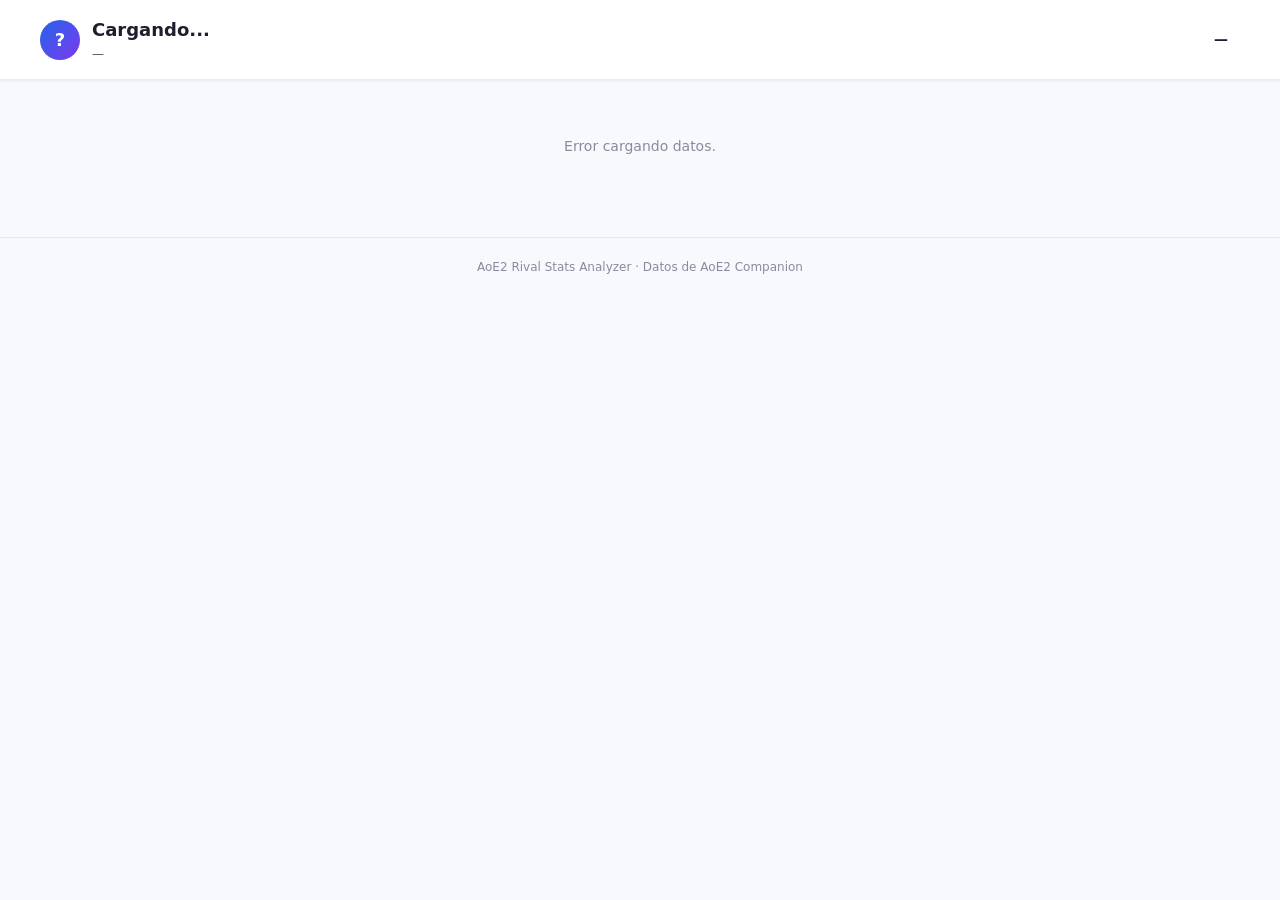
==== dashboard.html @ 6e924857 "feat: dashboard, default player, README - Add responsive dashboard (dashboard.html) with full stats " ====
<!DOCTYPE html>
<html lang="es">
<head>
  <meta charset="UTF-8">
  <meta name="viewport" content="width=device-width, initial-scale=1.0">
  <title>AoE2 Dashboard</title>
  <link rel="stylesheet" href="css/dashboard.css">
</head>
<body>

  <header class="dashboard-header">
    <div class="header-inner">
      <div class="player-avatar" id="header-avatar">?</div>
      <div class="player-info">
        <div class="player-name" id="header-name">Cargando...</div>
        <div class="player-meta" id="header-meta">—</div>
      </div>
      <div class="wr-badge" id="header-wr">—</div>
    </div>
  </header>

  <main class="dashboard-main">
    <!-- Live match banner -->
    <div class="live-match-banner" id="live-match-banner">
      <div class="live-match-title">Partida en curso</div>
      <div class="live-match-vs" id="live-match-vs">vs ...</div>
    </div>

    <!-- Comparative section (appears when live match detected) -->
    <div id="comparative"></div>

    <!-- Main dashboard content -->
    <div id="dashboard">
      <div class="loading-state">
        <div class="loading-spinner"></div>
        Cargando perfil...
      </div>
    </div>
  </main>

  <footer class="dashboard-footer">
    AoE2 Rival Stats Analyzer · Datos de AoE2 Companion
  </footer>

  <script type="module">
    import { initDashboard } from './js/dashboard.js';
    document.addEventListener('DOMContentLoaded', initDashboard);
  </script>
</body>
</html>
---- css/dashboard.css ----
/* AoE2 Dashboard — Responsive full-page stats viewer */

:root {
  --bg-primary: #f8f9fc;
  --bg-card: #ffffff;
  --bg-hover: #f0f2f8;
  --border-subtle: rgba(30, 30, 46, 0.08);
  --border-accent: rgba(30, 30, 46, 0.12);
  --text-primary: #1e1e2e;
  --text-secondary: #4a4a5e;
  --text-muted: #8a8a9e;
  --accent-blue: #2563eb;
  --accent-green: #16a34a;
  --accent-red: #dc2626;
  --accent-yellow: #ca8a04;
  --accent-purple: #7c3aed;
  --accent-orange: #ea580c;
  --radius-sm: 6px;
  --radius-md: 10px;
  --radius-lg: 14px;
  --shadow-sm: 0 1px 3px rgba(0,0,0,0.06);
  --shadow-md: 0 4px 12px rgba(0,0,0,0.08);
}

* { box-sizing: border-box; }

body {
  margin: 0;
  padding: 0;
  background: var(--bg-primary);
  color: var(--text-primary);
  font-family: 'Segoe UI', system-ui, -apple-system, sans-serif;
  font-size: 14px;
  line-height: 1.5;
}

/* Header */
.dashboard-header {
  background: var(--bg-card);
  border-bottom: 1px solid var(--border-subtle);
  padding: 16px 20px;
  position: sticky;
  top: 0;
  z-index: 100;
  box-shadow: var(--shadow-sm);
}

.header-inner {
  max-width: 1200px;
  margin: 0 auto;
  display: flex;
  align-items: center;
  gap: 12px;
  flex-wrap: wrap;
}

.player-avatar {
  width: 40px;
  height: 40px;
  border-radius: 50%;
  background: linear-gradient(135deg, var(--accent-blue), var(--accent-purple));
  display: flex;
  align-items: center;
  justify-content: center;
  font-size: 18px;
  font-weight: 700;
  color: #fff;
  flex-shrink: 0;
}

.player-info { flex: 1; min-width: 0; }
.player-name { font-size: 18px; font-weight: 700; }
.player-meta { font-size: 12px; color: var(--text-secondary); margin-top: 2px; }

.wr-badge {
  padding: 4px 12px;
  border-radius: 20px;
  font-size: 14px;
  font-weight: 700;
}
.wr-badge.good { background: rgba(22, 163, 74, 0.1); color: var(--accent-green); }
.wr-badge.bad { background: rgba(220, 38, 38, 0.1); color: var(--accent-red); }

/* Live match banner */
.live-match-banner {
  background: linear-gradient(90deg, var(--accent-red), var(--accent-orange));
  color: #fff;
  padding: 12px 20px;
  margin-bottom: 16px;
  border-radius: var(--radius-md);
  display: none;
  animation: pulse 2s ease-in-out infinite;
}

.live-match-banner.active { display: block; }

@keyframes pulse {
  0%, 100% { opacity: 1; }
  50% { opacity: 0.85; }
}

.live-match-title {
  font-size: 13px;
  font-weight: 600;
  text-transform: uppercase;
  letter-spacing: 0.5px;
  margin-bottom: 4px;
}

.live-match-vs {
  font-size: 16px;
  font-weight: 700;
}

/* Main layout */
.dashboard-main {
  max-width: 1200px;
  margin: 0 auto;
  padding: 16px 20px 40px;
}

/* Grid system */
.grid {
  display: grid;
  grid-template-columns: repeat(auto-fit, minmax(300px, 1fr));
  gap: 16px;
  margin-bottom: 16px;
}

.grid-2 { grid-template-columns: repeat(2, 1fr); }
.grid-3 { grid-template-columns: repeat(3, 1fr); }

@media (max-width: 768px) {
  .grid, .grid-2, .grid-3 { grid-template-columns: 1fr; }
  .dashboard-header { padding: 12px 16px; }
  .dashboard-main { padding: 12px 16px 32px; }
}

/* Cards */
.card {
  background: var(--bg-card);
  border: 1px solid var(--border-subtle);
  border-radius: var(--radius-md);
  padding: 16px;
  box-shadow: var(--shadow-sm);
}

.card-title {
  font-size: 11px;
  text-transform: uppercase;
  letter-spacing: 0.6px;
  color: var(--text-muted);
  font-weight: 600;
  margin-bottom: 12px;
}

/* Stats row */
.stats-row {
  display: grid;
  grid-template-columns: repeat(3, 1fr);
  gap: 12px;
}

.stat-box {
  text-align: center;
  padding: 12px;
  background: var(--bg-hover);
  border-radius: var(--radius-sm);
}

.stat-label {
  font-size: 10px;
  text-transform: uppercase;
  letter-spacing: 0.4px;
  color: var(--text-muted);
  margin-bottom: 4px;
}

.stat-value {
  font-size: 22px;
  font-weight: 700;
  color: var(--text-primary);
}

.stat-value.green { color: var(--accent-green); }
.stat-value.blue { color: var(--accent-blue); }
.stat-value.red { color: var(--accent-red); }

/* Opening badge */
.opening-badge {
  display: inline-block;
  padding: 6px 14px;
  border-radius: 20px;
  font-size: 14px;
  font-weight: 700;
  margin-bottom: 8px;
}

.opening-badge.drush { background: rgba(220, 38, 38, 0.1); color: var(--accent-red); }
.opening-badge.scout_rush { background: rgba(234, 88, 12, 0.1); color: var(--accent-orange); }
.opening-badge.archer_rush { background: rgba(202, 138, 4, 0.1); color: var(--accent-yellow); }
.opening-badge.fast_feudal_aggressive { background: rgba(22, 163, 74, 0.1); color: var(--accent-green); }
.opening-badge.fast_castle { background: rgba(37, 99, 235, 0.1); color: var(--accent-blue); }
.opening-badge.tower_rush { background: rgba(124, 58, 237, 0.1); color: var(--accent-purple); }
.opening-badge.unknown { background: rgba(138, 138, 158, 0.1); color: var(--text-muted); }

.opening-meta { font-size: 12px; color: var(--text-secondary); }

/* Opening frequencies */
.opening-freq {
  display: flex;
  flex-wrap: wrap;
  gap: 6px;
  margin-top: 10px;
}

.opening-freq-item {
  background: rgba(30, 30, 46, 0.05);
  padding: 3px 8px;
  border-radius: 10px;
  font-size: 11px;
  color: var(--text-secondary);
}

/* Age timings */
.age-row {
  display: flex;
  align-items: center;
  gap: 10px;
  margin-bottom: 6px;
}

.age-label {
  width: 60px;
  font-size: 12px;
  font-weight: 600;
  color: var(--text-secondary);
  flex-shrink: 0;
}

.age-bar-container {
  flex: 1;
  height: 18px;
  background: rgba(30, 30, 46, 0.06);
  border-radius: var(--radius-sm);
  overflow: hidden;
  position: relative;
}

.age-bar {
  height: 100%;
  border-radius: var(--radius-sm);
  transition: width 0.6s ease;
}

.age-bar.player { background: linear-gradient(90deg, var(--accent-blue), rgba(37, 99, 235, 0.5)); }
.age-bar.opponent { background: linear-gradient(90deg, rgba(220, 38, 38, 0.25), rgba(220, 38, 38, 0.1)); }

.age-time {
  width: 50px;
  text-align: right;
  font-size: 12px;
  font-weight: 600;
  color: var(--text-secondary);
  flex-shrink: 0;
}

/* Map rows */
.map-row {
  display: flex;
  align-items: center;
  gap: 8px;
  padding: 4px 0;
  border-bottom: 1px solid var(--border-subtle);
}

.map-row:last-child { border-bottom: none; }

.map-name {
  flex: 1;
  font-size: 13px;
  color: var(--text-secondary);
}

.map-play-pct {
  font-size: 12px;
  color: var(--text-muted);
  width: 36px;
  text-align: right;
}

.map-wr {
  font-size: 12px;
  font-weight: 600;
  width: 50px;
  text-align: right;
}
.map-wr.good { color: var(--accent-green); }
.map-wr.bad { color: var(--accent-red); }
.map-wr.neutral { color: var(--text-muted); }

/* Civ pills */
.civs-list {
  display: flex;
  flex-wrap: wrap;
  gap: 6px;
}

.civ-pill {
  background: rgba(30, 30, 46, 0.05);
  border: 1px solid var(--border-subtle);
  padding: 3px 10px;
  border-radius: 12px;
  font-size: 12px;
  color: var(--text-secondary);
}

.civ-pill .civ-pct {
  color: var(--accent-blue);
  font-weight: 600;
}

/* Economy */
.economy-row {
  display: flex;
  justify-content: space-between;
  align-items: center;
  padding: 6px 0;
  border-bottom: 1px solid var(--border-subtle);
}

.economy-row:last-child { border-bottom: none; }

.economy-label { font-size: 13px; color: var(--text-secondary); font-weight: 500; }
.economy-value { font-size: 14px; font-weight: 700; color: var(--text-primary); }

/* Market */
.market-age-row {
  display: flex;
  align-items: center;
  gap: 8px;
  margin-bottom: 6px;
}

.market-age-label {
  width: 56px;
  font-size: 12px;
  font-weight: 600;
  color: var(--text-secondary);
  flex-shrink: 0;
}

.market-items { display: flex; flex-wrap: wrap; gap: 5px; }

.market-item {
  padding: 3px 8px;
  border-radius: 8px;
  font-size: 11px;
  font-weight: 500;
}

.market-item.buy {
  background: rgba(22, 163, 74, 0.08);
  color: var(--accent-green);
  border: 1px solid rgba(22, 163, 74, 0.12);
}

.market-item.sell {
  background: rgba(220, 38, 38, 0.08);
  color: var(--accent-red);
  border: 1px solid rgba(220, 38, 38, 0.12);
}

/* Techs */
.tech-category { margin-bottom: 10px; }

.tech-category-label {
  font-size: 10px;
  font-weight: 600;
  color: var(--text-muted);
  text-transform: capitalize;
  margin-bottom: 4px;
}

.tech-items { display: flex; flex-wrap: wrap; gap: 5px; }

.tech-item {
  background: rgba(37, 99, 235, 0.06);
  border: 1px solid rgba(37, 99, 235, 0.1);
  padding: 3px 9px;
  border-radius: 8px;
  font-size: 11px;
  color: var(--text-primary);
}

.tech-item .tech-freq {
  color: var(--accent-blue);
  font-weight: 600;
  margin-left: 3px;
}

.tech-item .tech-time {
  color: var(--text-muted);
  margin-left: 4px;
}

/* Archetype */
.archetype-badge {
  display: inline-block;
  padding: 6px 16px;
  border-radius: 20px;
  font-size: 16px;
  font-weight: 700;
  border: 1px solid;
  margin-bottom: 10px;
}

.archetype-desc {
  font-size: 13px;
  color: var(--text-secondary);
  line-height: 1.5;
  margin-bottom: 10px;
}

.archetype-traits {
  display: flex;
  flex-wrap: wrap;
  gap: 6px;
  margin-bottom: 14px;
}

.archetype-trait {
  background: rgba(30, 30, 46, 0.05);
  border: 1px solid var(--border-subtle);
  padding: 3px 10px;
  border-radius: 10px;
  font-size: 11px;
  color: var(--text-secondary);
}

/* Dimension bars */
.dimension-bars { margin-top: 4px; }

.dim-row {
  display: flex;
  align-items: center;
  gap: 10px;
  margin-bottom: 6px;
}

.dim-label {
  width: 80px;
  font-size: 10px;
  font-weight: 600;
  color: var(--text-secondary);
  flex-shrink: 0;
  text-transform: uppercase;
  letter-spacing: 0.4px;
}

.dim-bar-track {
  flex: 1;
  height: 8px;
  background: rgba(30, 30, 46, 0.06);
  border-radius: 4px;
  overflow: hidden;
}

.dim-bar-fill {
  height: 100%;
  border-radius: 4px;
  transition: width 0.8s ease;
}

.dim-value {
  width: 28px;
  font-size: 12px;
  font-weight: 700;
  color: var(--text-primary);
  text-align: right;
  flex-shrink: 0;
}

/* Comparative (live match) */
.comparative-grid {
  display: grid;
  grid-template-columns: 1fr 1fr;
  gap: 16px;
}

.comparative-grid .card { margin-bottom: 0; }

.comparative-header {
  display: flex;
  align-items: center;
  justify-content: space-between;
  margin-bottom: 12px;
  padding-bottom: 10px;
  border-bottom: 1px solid var(--border-subtle);
}

.comparative-name { font-size: 16px; font-weight: 700; }
.comparative-rating { font-size: 13px; color: var(--text-secondary); }

@media (max-width: 768px) {
  .comparative-grid { grid-template-columns: 1fr; }
}

/* Loading */
.loading-state {
  display: flex;
  align-items: center;
  justify-content: center;
  padding: 40px 20px;
  color: var(--text-muted);
  font-size: 14px;
}

.loading-spinner {
  width: 20px;
  height: 20px;
  border: 2px solid var(--border-accent);
  border-top-color: var(--accent-blue);
  border-radius: 50%;
  animation: spin 0.8s linear infinite;
  margin-right: 10px;
}

@keyframes spin { to { transform: rotate(360deg); } }

/* Footer */
.dashboard-footer {
  text-align: center;
  padding: 20px;
  color: var(--text-muted);
  font-size: 12px;
  border-top: 1px solid var(--border-subtle);
}
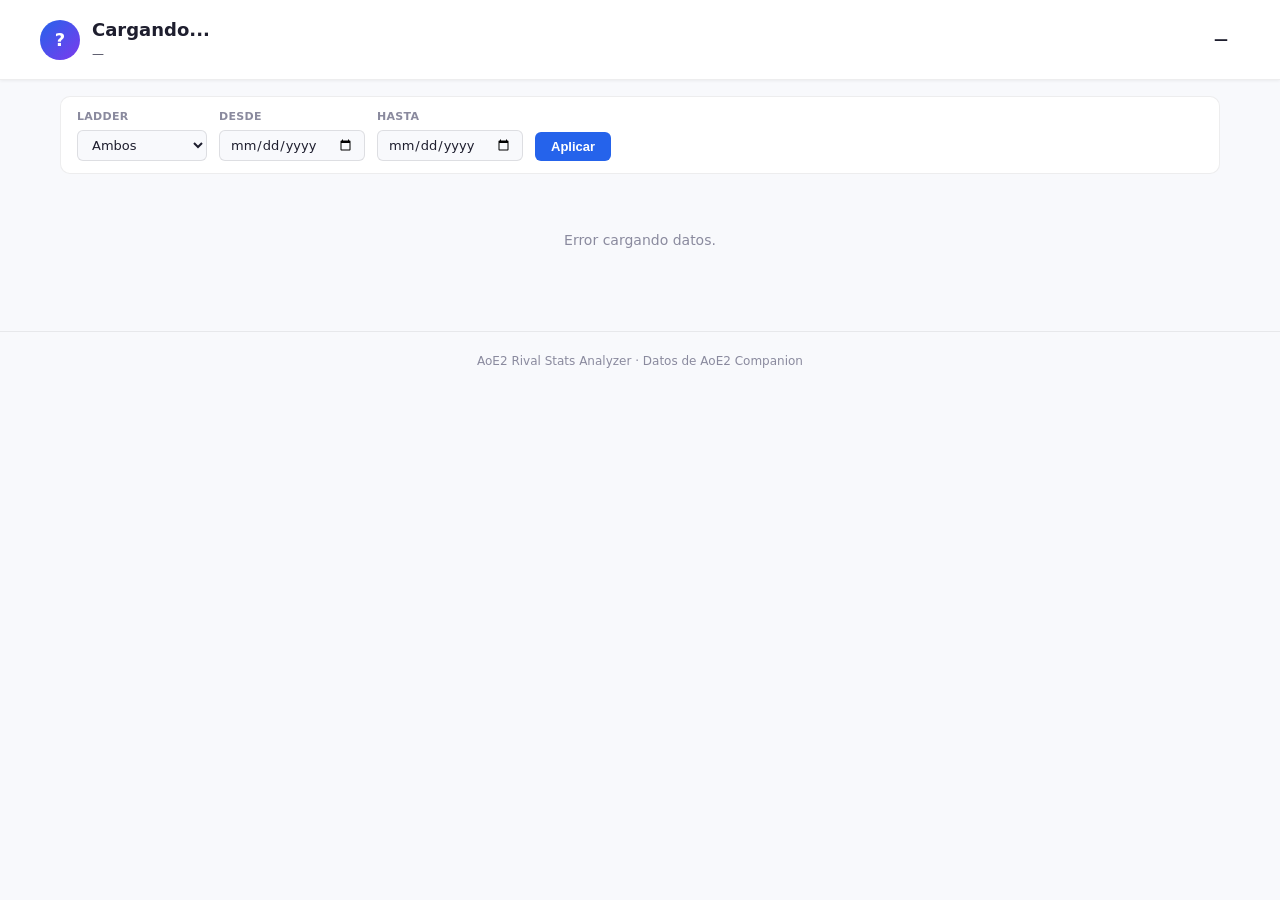
==== commit d08faee4: "feat: selector de ladder + filtro por rango de fechas - dashboard.html: controles para seleccionar l" ====
--- a/dashboard.html
+++ b/dashboard.html
@@ -22,8 +22,35 @@
   <main class="dashboard-main">
     <!-- Live match banner -->
     <div class="live-match-banner" id="live-match-banner">
-      <div class="live-match-title">Partida en curso</div>
-      <div class="live-match-vs" id="live-match-vs">vs ...</div>
+      <div class="live-match-banner-info">
+        <div class="live-match-title">Partida en curso</div>
+        <div class="live-match-vs" id="live-match-vs">vs ...</div>
+      </div>
+      <div class="live-match-actions">
+        <button class="btn-analyze-rival" id="btn-analyze-rival">Analizar Rival</button>
+        <a class="btn-rival-profile" id="btn-rival-profile" href="#" target="_blank">Ver perfil ↗</a>
+      </div>
+    </div>
+
+    <!-- Controls -->
+    <div class="controls-bar" id="controls-bar">
+      <div class="control-group">
+        <label for="ctrl-ladder">Ladder</label>
+        <select id="ctrl-ladder">
+          <option value="">Ambos</option>
+          <option value="rm_1v1">Ranked 1v1</option>
+          <option value="unranked">Unranked</option>
+        </select>
+      </div>
+      <div class="control-group">
+        <label for="ctrl-date-from">Desde</label>
+        <input type="date" id="ctrl-date-from" />
+      </div>
+      <div class="control-group">
+        <label for="ctrl-date-to">Hasta</label>
+        <input type="date" id="ctrl-date-to" />
+      </div>
+      <button class="btn-apply" id="btn-apply">Aplicar</button>
     </div>
 
     <!-- Comparative section (appears when live match detected) -->
--- a/css/dashboard.css
+++ b/css/dashboard.css
@@ -90,15 +90,22 @@
   border-radius: var(--radius-md);
   display: none;
   animation: pulse 2s ease-in-out infinite;
-}
-
-.live-match-banner.active { display: block; }
+  align-items: center;
+  justify-content: space-between;
+  gap: 12px;
+}
+
+.live-match-banner.active { display: flex; }
 
 @keyframes pulse {
   0%, 100% { opacity: 1; }
   50% { opacity: 0.85; }
 }
 
+.live-match-banner-info {
+  flex: 1;
+}
+
 .live-match-title {
   font-size: 13px;
   font-weight: 600;
@@ -110,6 +117,46 @@
 .live-match-vs {
   font-size: 16px;
   font-weight: 700;
+}
+
+.live-match-actions {
+  display: flex;
+  align-items: center;
+  gap: 8px;
+}
+
+.btn-analyze-rival {
+  background: rgba(255,255,255,0.2);
+  border: 1px solid rgba(255,255,255,0.4);
+  color: #fff;
+  padding: 8px 16px;
+  border-radius: var(--radius-sm);
+  font-size: 13px;
+  font-weight: 600;
+  cursor: pointer;
+  transition: all 0.2s;
+  white-space: nowrap;
+}
+
+.btn-analyze-rival:hover {
+  background: rgba(255,255,255,0.35);
+}
+
+.btn-rival-profile {
+  background: rgba(255,255,255,0.1);
+  border: 1px solid rgba(255,255,255,0.3);
+  color: #fff;
+  padding: 8px 16px;
+  border-radius: var(--radius-sm);
+  font-size: 13px;
+  font-weight: 600;
+  text-decoration: none;
+  transition: all 0.2s;
+  white-space: nowrap;
+}
+
+.btn-rival-profile:hover {
+  background: rgba(255,255,255,0.25);
 }
 
 /* Main layout */
@@ -320,6 +367,120 @@
   font-weight: 600;
 }
 
+/* Civs detailed */
+.civs-list-detailed {
+  display: flex;
+  flex-direction: column;
+  gap: 10px;
+}
+
+.civ-detailed-row {
+  display: flex;
+  flex-direction: column;
+  gap: 4px;
+  padding-bottom: 8px;
+  border-bottom: 1px solid var(--border-subtle);
+}
+
+.civ-detailed-row:last-child {
+  border-bottom: none;
+  padding-bottom: 0;
+}
+
+.civ-detailed-header {
+  display: flex;
+  justify-content: space-between;
+  align-items: center;
+}
+
+.civ-detailed-name {
+  font-size: 13px;
+  font-weight: 600;
+  color: var(--text-primary);
+}
+
+.civ-detailed-meta {
+  font-size: 11px;
+  color: var(--text-muted);
+}
+
+.civ-detailed-bar-track {
+  width: 100%;
+  height: 6px;
+  background: var(--border-subtle);
+  border-radius: 3px;
+  overflow: hidden;
+}
+
+.civ-detailed-bar {
+  height: 100%;
+  background: var(--accent-blue);
+  border-radius: 3px;
+  transition: width 0.3s ease;
+}
+
+.civ-detailed-wr {
+  font-size: 11px;
+  font-weight: 600;
+}
+.civ-detailed-wr.good { color: var(--accent-green); }
+.civ-detailed-wr.bad { color: var(--accent-red); }
+.civ-detailed-wr.neutral { color: var(--text-muted); }
+
+/* Maps detailed */
+.map-detailed-row {
+  display: flex;
+  flex-direction: column;
+  gap: 4px;
+  padding-bottom: 8px;
+  border-bottom: 1px solid var(--border-subtle);
+}
+
+.map-detailed-row:last-child {
+  border-bottom: none;
+  padding-bottom: 0;
+}
+
+.map-detailed-header {
+  display: flex;
+  justify-content: space-between;
+  align-items: center;
+}
+
+.map-detailed-name {
+  font-size: 13px;
+  font-weight: 600;
+  color: var(--text-primary);
+}
+
+.map-detailed-meta {
+  font-size: 11px;
+  color: var(--text-muted);
+}
+
+.map-detailed-bar-track {
+  width: 100%;
+  height: 6px;
+  background: var(--border-subtle);
+  border-radius: 3px;
+  overflow: hidden;
+}
+
+.map-detailed-bar {
+  height: 100%;
+  background: var(--accent-purple);
+  border-radius: 3px;
+  transition: width 0.3s ease;
+}
+
+.map-detailed-wr {
+  font-size: 11px;
+  font-weight: 600;
+}
+.map-detailed-wr.good { color: var(--accent-green); }
+.map-detailed-wr.bad { color: var(--accent-red); }
+.map-detailed-wr.neutral { color: var(--text-muted); }
+
 /* Economy */
 .economy-row {
   display: flex;
@@ -371,37 +532,67 @@
   border: 1px solid rgba(220, 38, 38, 0.12);
 }
 
-/* Techs */
-.tech-category { margin-bottom: 10px; }
-
-.tech-category-label {
+/* Techs list */
+.tech-list {
+  display: flex;
+  flex-direction: column;
+  gap: 6px;
+}
+
+.tech-list-row {
+  display: grid;
+  grid-template-columns: 1fr 50px;
+  grid-template-rows: auto auto;
+  gap: 2px 8px;
+  align-items: center;
+  padding: 4px 0;
+  border-bottom: 1px solid var(--border-subtle);
+}
+
+.tech-list-row:last-child { border-bottom: none; }
+
+.tech-list-info {
+  display: flex;
+  align-items: center;
+  gap: 6px;
+  grid-column: 1;
+  grid-row: 1;
+}
+
+.tech-list-name {
+  font-size: 12px;
+  font-weight: 500;
+  color: var(--text-primary);
+}
+
+.tech-list-time {
   font-size: 10px;
-  font-weight: 600;
-  color: var(--text-muted);
-  text-transform: capitalize;
-  margin-bottom: 4px;
-}
-
-.tech-items { display: flex; flex-wrap: wrap; gap: 5px; }
-
-.tech-item {
-  background: rgba(37, 99, 235, 0.06);
-  border: 1px solid rgba(37, 99, 235, 0.1);
-  padding: 3px 9px;
-  border-radius: 8px;
-  font-size: 11px;
+  color: var(--text-muted);
+}
+
+.tech-list-bar-track {
+  grid-column: 1;
+  grid-row: 2;
+  height: 4px;
+  background: rgba(30, 30, 46, 0.06);
+  border-radius: 2px;
+  overflow: hidden;
+}
+
+.tech-list-bar {
+  height: 100%;
+  border-radius: 2px;
+  transition: width 0.6s ease;
+}
+
+.tech-list-freq {
+  grid-column: 2;
+  grid-row: 1 / 3;
+  font-size: 12px;
+  font-weight: 700;
   color: var(--text-primary);
-}
-
-.tech-item .tech-freq {
-  color: var(--accent-blue);
-  font-weight: 600;
-  margin-left: 3px;
-}
-
-.tech-item .tech-time {
-  color: var(--text-muted);
-  margin-left: 4px;
+  text-align: right;
+  align-self: center;
 }
 
 /* Archetype */
@@ -528,6 +719,257 @@
 
 @keyframes spin { to { transform: rotate(360deg); } }
 
+/* Unit categories */
+.unit-categories {
+  display: flex;
+  flex-direction: column;
+  gap: 10px;
+}
+
+.unit-cat-row {
+  display: flex;
+  flex-direction: column;
+  gap: 4px;
+}
+
+.unit-cat-header {
+  display: flex;
+  justify-content: space-between;
+  align-items: center;
+}
+
+.unit-cat-name {
+  font-size: 13px;
+  font-weight: 600;
+}
+
+.unit-cat-count {
+  font-size: 11px;
+  color: var(--text-muted);
+}
+
+.unit-cat-bar-track {
+  width: 100%;
+  height: 6px;
+  background: var(--border-subtle);
+  border-radius: 3px;
+  overflow: hidden;
+}
+
+.unit-cat-bar {
+  height: 100%;
+  border-radius: 3px;
+  transition: width 0.3s ease;
+}
+
+.unit-cat-wr {
+  font-size: 11px;
+  font-weight: 600;
+  color: var(--text-secondary);
+}
+
+/* Units by age */
+.age-units-container {
+  display: flex;
+  flex-direction: column;
+  gap: 12px;
+}
+
+.age-units-section {
+  border-bottom: 1px solid var(--border-subtle);
+  padding-bottom: 8px;
+}
+
+.age-units-section:last-child {
+  border-bottom: none;
+  padding-bottom: 0;
+}
+
+.age-units-label {
+  font-size: 11px;
+  font-weight: 600;
+  color: var(--text-secondary);
+  text-transform: uppercase;
+  letter-spacing: 0.3px;
+  margin-bottom: 6px;
+}
+
+.age-units-list {
+  display: flex;
+  flex-direction: column;
+  gap: 3px;
+}
+
+.age-unit-row {
+  display: flex;
+  justify-content: space-between;
+  align-items: center;
+  font-size: 12px;
+}
+
+.age-unit-name {
+  color: var(--text-primary);
+}
+
+.age-unit-count {
+  color: var(--text-secondary);
+  font-weight: 600;
+}
+
+/* Cavalry detail */
+.cavalry-list {
+  display: flex;
+  flex-direction: column;
+  gap: 10px;
+}
+
+.cavalry-row {
+  display: flex;
+  flex-direction: column;
+  gap: 4px;
+}
+
+.cavalry-header {
+  display: flex;
+  justify-content: space-between;
+  align-items: center;
+}
+
+.cavalry-name {
+  font-size: 13px;
+  font-weight: 600;
+}
+
+.cavalry-count {
+  font-size: 11px;
+  color: var(--text-muted);
+}
+
+.cavalry-bar-track {
+  width: 100%;
+  height: 6px;
+  background: var(--border-subtle);
+  border-radius: 3px;
+  overflow: hidden;
+}
+
+.cavalry-bar {
+  height: 100%;
+  border-radius: 3px;
+  transition: width 0.3s ease;
+}
+
+/* Tech context */
+.tech-context-list {
+  display: flex;
+  flex-direction: column;
+  gap: 10px;
+}
+
+.tech-context-row {
+  display: flex;
+  flex-direction: column;
+  gap: 2px;
+  padding-bottom: 8px;
+  border-bottom: 1px solid var(--border-subtle);
+}
+
+.tech-context-row:last-child {
+  border-bottom: none;
+  padding-bottom: 0;
+}
+
+.tech-context-header {
+  display: flex;
+  justify-content: space-between;
+  align-items: center;
+}
+
+.tech-context-name {
+  font-size: 13px;
+  font-weight: 600;
+  color: var(--text-primary);
+}
+
+.tech-context-value {
+  font-size: 13px;
+  font-weight: 700;
+  color: var(--accent-blue);
+}
+
+/* Loading bar */
+.loading-bar {
+  width: 100%;
+  max-width: 300px;
+  height: 6px;
+  background: var(--border-subtle);
+  border-radius: 3px;
+  margin-top: 12px;
+  overflow: hidden;
+}
+
+.loading-bar-fill {
+  height: 100%;
+  background: var(--accent-blue);
+  border-radius: 3px;
+  transition: width 0.3s ease;
+}
+
+/* Controls bar */
+.controls-bar {
+  display: flex;
+  align-items: flex-end;
+  gap: 12px;
+  margin-bottom: 16px;
+  padding: 12px 16px;
+  background: var(--bg-card);
+  border: 1px solid var(--border-subtle);
+  border-radius: var(--radius-md);
+  flex-wrap: wrap;
+}
+
+.control-group {
+  display: flex;
+  flex-direction: column;
+  gap: 4px;
+}
+
+.control-group label {
+  font-size: 11px;
+  font-weight: 600;
+  color: var(--text-muted);
+  text-transform: uppercase;
+  letter-spacing: 0.3px;
+}
+
+.control-group select,
+.control-group input[type="date"] {
+  padding: 6px 10px;
+  border: 1px solid var(--border-accent);
+  border-radius: var(--radius-sm);
+  background: var(--bg-primary);
+  color: var(--text-primary);
+  font-size: 13px;
+  font-family: inherit;
+  min-width: 130px;
+}
+
+.btn-apply {
+  padding: 7px 16px;
+  background: var(--accent-blue);
+  color: #fff;
+  border: none;
+  border-radius: var(--radius-sm);
+  font-size: 13px;
+  font-weight: 600;
+  cursor: pointer;
+  transition: opacity 0.2s;
+}
+
+.btn-apply:hover {
+  opacity: 0.9;
+}
+
 /* Footer */
 .dashboard-footer {
   text-align: center;
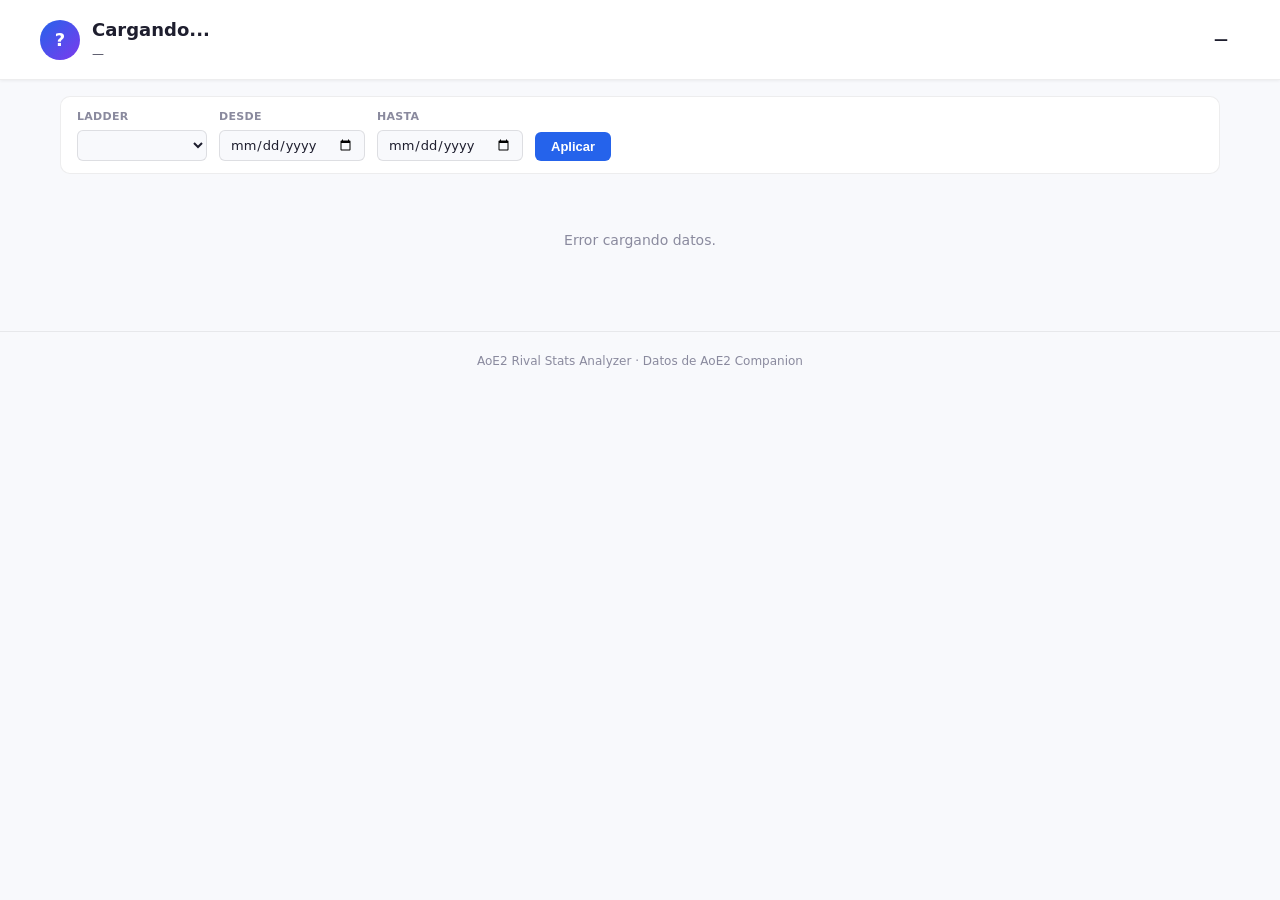
==== commit 34f7f65c: "fix: solo rm_1v1 por defecto, unranked solo si se selecciona explicitamente" ====
--- a/dashboard.html
+++ b/dashboard.html
@@ -37,8 +37,7 @@
       <div class="control-group">
         <label for="ctrl-ladder">Ladder</label>
         <select id="ctrl-ladder">
-          <option value="">Ambos</option>
-          <option value="rm_1v1">Ranked 1v1</option>
+          <option value="rm_1v1" selected>Ranked 1v1</option>
           <option value="unranked">Unranked</option>
         </select>
       </div>
--- a/css/dashboard.css
+++ b/css/dashboard.css
@@ -816,36 +816,36 @@
   font-weight: 600;
 }
 
-/* Cavalry detail */
-.cavalry-list {
+/* Unit detail (replaces cavalry detail) */
+.unit-detail-list {
   display: flex;
   flex-direction: column;
   gap: 10px;
 }
 
-.cavalry-row {
+.unit-detail-row {
   display: flex;
   flex-direction: column;
   gap: 4px;
 }
 
-.cavalry-header {
+.unit-detail-header {
   display: flex;
   justify-content: space-between;
   align-items: center;
 }
 
-.cavalry-name {
-  font-size: 13px;
-  font-weight: 600;
-}
-
-.cavalry-count {
-  font-size: 11px;
-  color: var(--text-muted);
-}
-
-.cavalry-bar-track {
+.unit-detail-name {
+  font-size: 13px;
+  font-weight: 600;
+}
+
+.unit-detail-count {
+  font-size: 11px;
+  color: var(--text-muted);
+}
+
+.unit-detail-bar-track {
   width: 100%;
   height: 6px;
   background: var(--border-subtle);
@@ -853,10 +853,59 @@
   overflow: hidden;
 }
 
-.cavalry-bar {
+.unit-detail-bar {
   height: 100%;
   border-radius: 3px;
   transition: width 0.3s ease;
+}
+
+.unit-detail-wr {
+  font-size: 11px;
+  color: var(--text-muted);
+}
+
+/* Unit upgrades */
+.unit-upgrades-grid {
+  display: grid;
+  grid-template-columns: repeat(auto-fit, minmax(160px, 1fr));
+  gap: 16px;
+}
+
+.unit-upgrade-group {
+  display: flex;
+  flex-direction: column;
+  gap: 8px;
+}
+
+.unit-upgrade-group-title {
+  font-size: 12px;
+  font-weight: 700;
+  text-transform: uppercase;
+  letter-spacing: 0.3px;
+  border-bottom: 1px solid var(--border-subtle);
+  padding-bottom: 4px;
+}
+
+.unit-upgrade-items {
+  display: flex;
+  flex-direction: column;
+  gap: 6px;
+}
+
+.unit-upgrade-item {
+  display: flex;
+  justify-content: space-between;
+  align-items: center;
+  font-size: 12px;
+}
+
+.unit-upgrade-name {
+  color: var(--text-secondary);
+}
+
+.unit-upgrade-value {
+  font-weight: 600;
+  color: var(--text-primary);
 }
 
 /* Tech context */
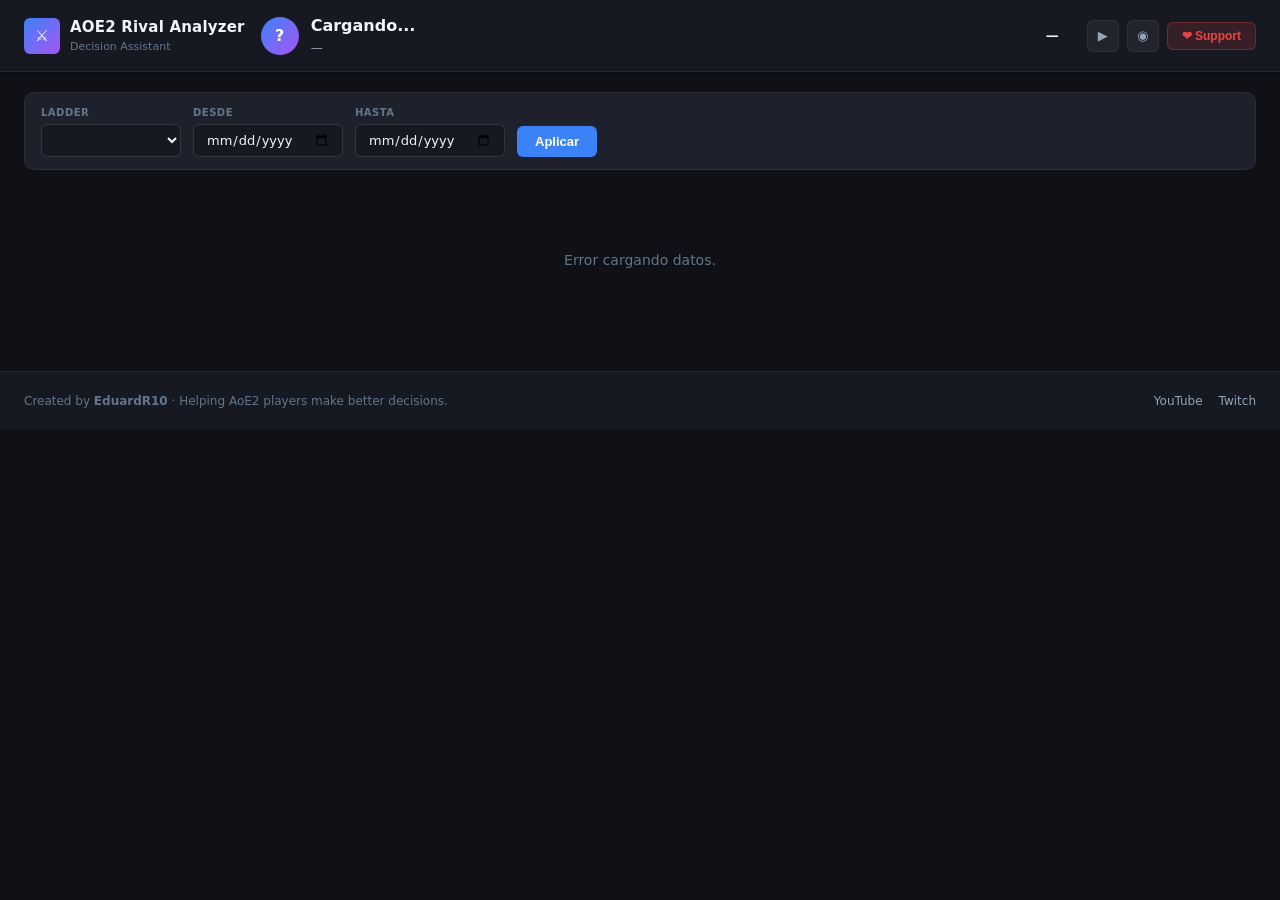
==== commit 1a11e4fe: "Refactor code structure for improved readability and maintainability" ====
--- a/dashboard.html
+++ b/dashboard.html
@@ -3,34 +3,38 @@
 <head>
   <meta charset="UTF-8">
   <meta name="viewport" content="width=device-width, initial-scale=1.0">
-  <title>AoE2 Dashboard</title>
+  <title>AoE2 Rival Stats Analyzer — Dashboard</title>
   <link rel="stylesheet" href="css/dashboard.css">
 </head>
 <body>
 
+  <!-- Header -->
   <header class="dashboard-header">
     <div class="header-inner">
-      <div class="player-avatar" id="header-avatar">?</div>
-      <div class="player-info">
-        <div class="player-name" id="header-name">Cargando...</div>
-        <div class="player-meta" id="header-meta">—</div>
+      <div class="header-brand">
+        <div class="brand-icon">⚔</div>
+        <div>
+          <div class="brand-title">AOE2 Rival Analyzer</div>
+          <div class="brand-subtitle">Decision Assistant</div>
+        </div>
       </div>
-      <div class="wr-badge" id="header-wr">—</div>
+      <div class="header-player" id="header-player">
+        <div class="player-avatar" id="header-avatar">?</div>
+        <div class="player-info">
+          <div class="player-name" id="header-name">Cargando...</div>
+          <div class="player-meta" id="header-meta">—</div>
+        </div>
+        <div class="wr-badge" id="header-wr">—</div>
+      </div>
+      <div class="header-social">
+        <a href="#" target="_blank" class="social-icon" title="YouTube - EduardR10" data-social="youtube">▶</a>
+        <a href="#" target="_blank" class="social-icon" title="Twitch - EduardR10" data-social="twitch">◉</a>
+        <button class="btn-support" id="btn-support">❤ Support</button>
+      </div>
     </div>
   </header>
 
   <main class="dashboard-main">
-    <!-- Live match banner -->
-    <div class="live-match-banner" id="live-match-banner">
-      <div class="live-match-banner-info">
-        <div class="live-match-title">Partida en curso</div>
-        <div class="live-match-vs" id="live-match-vs">vs ...</div>
-      </div>
-      <div class="live-match-actions">
-        <button class="btn-analyze-rival" id="btn-analyze-rival">Analizar Rival</button>
-        <a class="btn-rival-profile" id="btn-rival-profile" href="#" target="_blank">Ver perfil ↗</a>
-      </div>
-    </div>
 
     <!-- Controls -->
     <div class="controls-bar" id="controls-bar">
@@ -49,24 +53,81 @@
         <label for="ctrl-date-to">Hasta</label>
         <input type="date" id="ctrl-date-to" />
       </div>
-      <button class="btn-apply" id="btn-apply">Aplicar</button>
+      <div class="control-group">
+        <label>&nbsp;</label>
+        <button class="btn-apply" id="btn-apply">Aplicar</button>
+      </div>
     </div>
 
-    <!-- Comparative section (appears when live match detected) -->
-    <div id="comparative"></div>
+    <!-- LIVE MATCH SECTION (hidden by default, shows when websocket detects match) -->
+    <section id="live-match-section" class="live-section hidden">
+      <div class="section-header">
+        <div class="live-indicator">
+          <span class="live-dot"></span>
+          <span class="live-text">LIVE MATCH</span>
+        </div>
+        <div class="live-match-info" id="live-match-info">
+          <span>vs ...</span>
+        </div>
+        <div class="live-actions">
+          <button class="btn-analyze-rival" id="btn-analyze-rival">Analizar Rival</button>
+          <a class="btn-rival-profile" id="btn-rival-profile" href="#" target="_blank">Ver perfil ↗</a>
+        </div>
+      </div>
 
-    <!-- Main dashboard content -->
-    <div id="dashboard">
-      <div class="loading-state">
-        <div class="loading-spinner"></div>
-        Cargando perfil...
+      <div id="live-match-content">
+        <!-- Live Match Intelligence rendered here -->
       </div>
-    </div>
+    </section>
+
+    <!-- HISTORICAL ANALYSIS SECTION -->
+    <section id="historical-section">
+      <div id="dashboard">
+        <div class="loading-state">
+          <div class="loading-spinner"></div>
+          Cargando perfil...
+        </div>
+      </div>
+    </section>
+
   </main>
 
   <footer class="dashboard-footer">
-    AoE2 Rival Stats Analyzer · Datos de AoE2 Companion
+    <div class="footer-inner">
+      <div class="footer-creator">Created by <strong>EduardR10</strong> · Helping AoE2 players make better decisions.</div>
+      <div class="footer-links">
+        <a href="#" target="_blank" class="footer-link" data-social="youtube">YouTube</a>
+        <a href="#" target="_blank" class="footer-link" data-social="twitch">Twitch</a>
+      </div>
+    </div>
   </footer>
+
+  <!-- Support Modal -->
+  <div id="support-modal" class="modal-overlay">
+    <div class="modal-content">
+      <button class="modal-close" id="modal-close">&times;</button>
+      <div class="modal-title">Support Project</div>
+      <div class="modal-text">
+        <p>This tool is free and maintained by <strong>EduardR10</strong>.</p>
+        <p>If it helps you improve your games, consider supporting future development.</p>
+        <div class="modal-section">
+          <div class="modal-section-title">Channels</div>
+          <div class="modal-channels">
+            <a href="#" class="modal-channel" data-social="youtube">🎥 YouTube</a>
+            <a href="#" class="modal-channel" data-social="twitch">📺 Twitch</a>
+          </div>
+        </div>
+        <div class="modal-section" id="donation-links" style="display: none;">
+          <div class="modal-section-title">Donations</div>
+          <div class="modal-donations">
+            <a href="#" class="modal-channel" data-social="buymeacoffee">☕ Buy Me a Coffee</a>
+            <a href="#" class="modal-channel" data-social="kofi">💛 Ko-fi</a>
+            <a href="#" class="modal-channel" data-social="binance">₿ Binance</a>
+          </div>
+        </div>
+      </div>
+    </div>
+  </div>
 
   <script type="module">
     import { initDashboard } from './js/dashboard.js';
--- a/css/dashboard.css
+++ b/css/dashboard.css
@@ -1,25 +1,32 @@
-/* AoE2 Dashboard — Responsive full-page stats viewer */
+/* AoE2 Dashboard — Decision Assistant Full-Page View */
 
 :root {
-  --bg-primary: #f8f9fc;
-  --bg-card: #ffffff;
-  --bg-hover: #f0f2f8;
-  --border-subtle: rgba(30, 30, 46, 0.08);
-  --border-accent: rgba(30, 30, 46, 0.12);
-  --text-primary: #1e1e2e;
-  --text-secondary: #4a4a5e;
-  --text-muted: #8a8a9e;
-  --accent-blue: #2563eb;
-  --accent-green: #16a34a;
-  --accent-red: #dc2626;
-  --accent-yellow: #ca8a04;
-  --accent-purple: #7c3aed;
-  --accent-orange: #ea580c;
+  --bg-primary: #0f1117;
+  --bg-secondary: #161922;
+  --bg-card: #1e212b;
+  --bg-card-hover: #252a36;
+  --border-subtle: rgba(255, 255, 255, 0.06);
+  --border-accent: rgba(255, 255, 255, 0.12);
+  --text-primary: #f1f5f9;
+  --text-secondary: #94a3b8;
+  --text-muted: #64748b;
+  --accent-blue: #3b82f6;
+  --accent-green: #22c55e;
+  --accent-red: #ef4444;
+  --accent-yellow: #eab308;
+  --accent-purple: #a855f7;
+  --accent-orange: #f97316;
+  --accent-cyan: #06b6d4;
+  --danger-low: var(--accent-green);
+  --danger-mid: var(--accent-yellow);
+  --danger-high: var(--accent-red);
   --radius-sm: 6px;
   --radius-md: 10px;
   --radius-lg: 14px;
-  --shadow-sm: 0 1px 3px rgba(0,0,0,0.06);
-  --shadow-md: 0 4px 12px rgba(0,0,0,0.08);
+  --radius-xl: 18px;
+  --shadow-sm: 0 1px 2px rgba(0, 0, 0, 0.4);
+  --shadow-md: 0 4px 12px rgba(0, 0, 0, 0.5);
+  --shadow-lg: 0 8px 24px rgba(0, 0, 0, 0.6);
 }
 
 * { box-sizing: border-box; }
@@ -34,11 +41,14 @@
   line-height: 1.5;
 }
 
-/* Header */
+/* ==========================================================================
+   HEADER
+   ========================================================================== */
+
 .dashboard-header {
-  background: var(--bg-card);
+  background: var(--bg-secondary);
   border-bottom: 1px solid var(--border-subtle);
-  padding: 16px 20px;
+  padding: 14px 24px;
   position: sticky;
   top: 0;
   z-index: 100;
@@ -46,249 +56,959 @@
 }
 
 .header-inner {
-  max-width: 1200px;
+  max-width: 1280px;
   margin: 0 auto;
   display: flex;
   align-items: center;
+  gap: 16px;
+  flex-wrap: wrap;
+}
+
+.header-brand {
+  display: flex;
+  align-items: center;
+  gap: 10px;
+}
+
+.brand-icon {
+  width: 36px;
+  height: 36px;
+  border-radius: var(--radius-sm);
+  background: linear-gradient(135deg, var(--accent-blue), var(--accent-purple));
+  display: flex;
+  align-items: center;
+  justify-content: center;
+  font-size: 16px;
+  flex-shrink: 0;
+}
+
+.brand-title {
+  font-size: 15px;
+  font-weight: 700;
+  color: var(--text-primary);
+  letter-spacing: 0.2px;
+}
+
+.brand-subtitle {
+  font-size: 11px;
+  color: var(--text-muted);
+}
+
+.header-player {
+  flex: 1;
+  display: flex;
+  align-items: center;
   gap: 12px;
-  flex-wrap: wrap;
+  min-width: 0;
 }
 
 .player-avatar {
-  width: 40px;
-  height: 40px;
+  width: 38px;
+  height: 38px;
   border-radius: 50%;
   background: linear-gradient(135deg, var(--accent-blue), var(--accent-purple));
   display: flex;
   align-items: center;
   justify-content: center;
-  font-size: 18px;
+  font-size: 16px;
   font-weight: 700;
   color: #fff;
   flex-shrink: 0;
 }
 
 .player-info { flex: 1; min-width: 0; }
-.player-name { font-size: 18px; font-weight: 700; }
-.player-meta { font-size: 12px; color: var(--text-secondary); margin-top: 2px; }
+.player-name { font-size: 16px; font-weight: 700; white-space: nowrap; overflow: hidden; text-overflow: ellipsis; }
+.player-meta { font-size: 12px; color: var(--text-secondary); margin-top: 1px; }
 
 .wr-badge {
   padding: 4px 12px;
   border-radius: 20px;
-  font-size: 14px;
-  font-weight: 700;
-}
-.wr-badge.good { background: rgba(22, 163, 74, 0.1); color: var(--accent-green); }
-.wr-badge.bad { background: rgba(220, 38, 38, 0.1); color: var(--accent-red); }
-
-/* Live match banner */
-.live-match-banner {
-  background: linear-gradient(90deg, var(--accent-red), var(--accent-orange));
+  font-size: 13px;
+  font-weight: 700;
+  flex-shrink: 0;
+}
+.wr-badge.good { background: rgba(34, 197, 94, 0.15); color: var(--accent-green); }
+.wr-badge.bad { background: rgba(239, 68, 68, 0.15); color: var(--accent-red); }
+
+.header-social {
+  display: flex;
+  align-items: center;
+  gap: 8px;
+  flex-shrink: 0;
+}
+
+.social-icon {
+  width: 32px;
+  height: 32px;
+  border-radius: var(--radius-sm);
+  background: rgba(255, 255, 255, 0.05);
+  border: 1px solid var(--border-subtle);
+  display: flex;
+  align-items: center;
+  justify-content: center;
+  cursor: pointer;
+  transition: all 0.2s ease;
+  text-decoration: none;
+  color: var(--text-secondary);
+  font-size: 13px;
+}
+
+.social-icon:hover {
+  background: rgba(255, 255, 255, 0.1);
+  color: var(--text-primary);
+  border-color: var(--border-accent);
+}
+
+.btn-support {
+  padding: 6px 14px;
+  background: rgba(239, 68, 68, 0.15);
+  color: var(--accent-red);
+  border: 1px solid rgba(239, 68, 68, 0.3);
+  border-radius: var(--radius-sm);
+  font-size: 12px;
+  font-weight: 600;
+  cursor: pointer;
+  transition: all 0.2s ease;
+}
+
+.btn-support:hover {
+  background: rgba(239, 68, 68, 0.25);
+}
+
+/* ==========================================================================
+   MAIN LAYOUT
+   ========================================================================== */
+
+.dashboard-main {
+  max-width: 1280px;
+  margin: 0 auto;
+  padding: 20px 24px 40px;
+}
+
+/* ==========================================================================
+   CONTROLS
+   ========================================================================== */
+
+.controls-bar {
+  display: flex;
+  align-items: flex-end;
+  gap: 12px;
+  margin-bottom: 20px;
+  padding: 12px 16px;
+  background: var(--bg-card);
+  border: 1px solid var(--border-subtle);
+  border-radius: var(--radius-md);
+  flex-wrap: wrap;
+}
+
+.control-group {
+  display: flex;
+  flex-direction: column;
+  gap: 4px;
+}
+
+.control-group label {
+  font-size: 10px;
+  font-weight: 600;
+  color: var(--text-muted);
+  text-transform: uppercase;
+  letter-spacing: 0.5px;
+}
+
+.control-group select,
+.control-group input[type="date"] {
+  padding: 7px 12px;
+  border: 1px solid var(--border-accent);
+  border-radius: var(--radius-sm);
+  background: var(--bg-secondary);
+  color: var(--text-primary);
+  font-size: 13px;
+  font-family: inherit;
+  min-width: 140px;
+}
+
+.btn-apply {
+  padding: 8px 18px;
+  background: var(--accent-blue);
   color: #fff;
-  padding: 12px 20px;
-  margin-bottom: 16px;
-  border-radius: var(--radius-md);
-  display: none;
-  animation: pulse 2s ease-in-out infinite;
+  border: none;
+  border-radius: var(--radius-sm);
+  font-size: 13px;
+  font-weight: 600;
+  cursor: pointer;
+  transition: opacity 0.2s;
+}
+
+.btn-apply:hover { opacity: 0.9; }
+
+/* ==========================================================================
+   SECTIONS
+   ========================================================================== */
+
+.section-header {
+  display: flex;
   align-items: center;
   justify-content: space-between;
   gap: 12px;
-}
-
-.live-match-banner.active { display: flex; }
-
-@keyframes pulse {
-  0%, 100% { opacity: 1; }
-  50% { opacity: 0.85; }
-}
-
-.live-match-banner-info {
-  flex: 1;
-}
-
-.live-match-title {
-  font-size: 13px;
-  font-weight: 600;
+  margin-bottom: 16px;
+  padding: 12px 16px;
+  background: var(--bg-card);
+  border: 1px solid var(--border-subtle);
+  border-radius: var(--radius-md);
+  flex-wrap: wrap;
+}
+
+.section-title {
+  font-size: 12px;
+  font-weight: 700;
+  text-transform: uppercase;
+  letter-spacing: 1px;
+  color: var(--text-muted);
+  margin-bottom: 12px;
+  display: flex;
+  align-items: center;
+  gap: 8px;
+}
+
+.section-title::before {
+  content: '';
+  width: 3px;
+  height: 16px;
+  border-radius: 2px;
+  background: var(--accent-blue);
+}
+
+/* ==========================================================================
+   LIVE SECTION
+   ========================================================================== */
+
+.live-section {
+  margin-bottom: 24px;
+}
+
+.live-section.hidden {
+  display: none;
+}
+
+.live-indicator {
+  display: flex;
+  align-items: center;
+  gap: 8px;
+}
+
+.live-dot {
+  width: 10px;
+  height: 10px;
+  border-radius: 50%;
+  background: var(--accent-red);
+  box-shadow: 0 0 8px rgba(239, 68, 68, 0.5);
+  animation: livePulse 2s ease infinite;
+}
+
+@keyframes livePulse {
+  0%, 100% { opacity: 1; transform: scale(1); }
+  50% { opacity: 0.5; transform: scale(0.85); }
+}
+
+.live-text {
+  font-size: 12px;
+  font-weight: 700;
+  color: var(--accent-red);
   text-transform: uppercase;
   letter-spacing: 0.5px;
-  margin-bottom: 4px;
-}
-
-.live-match-vs {
-  font-size: 16px;
-  font-weight: 700;
-}
-
-.live-match-actions {
-  display: flex;
-  align-items: center;
+}
+
+.live-match-info {
+  flex: 1;
+  font-size: 15px;
+  font-weight: 700;
+  color: var(--text-primary);
+  text-align: center;
+}
+
+.live-actions {
+  display: flex;
   gap: 8px;
 }
 
 .btn-analyze-rival {
-  background: rgba(255,255,255,0.2);
-  border: 1px solid rgba(255,255,255,0.4);
+  padding: 8px 16px;
+  background: var(--accent-blue);
   color: #fff;
+  border: none;
+  border-radius: var(--radius-sm);
+  font-size: 13px;
+  font-weight: 600;
+  cursor: pointer;
+  transition: opacity 0.2s;
+}
+
+.btn-analyze-rival:hover { opacity: 0.9; }
+.btn-analyze-rival:disabled { opacity: 0.5; cursor: not-allowed; }
+
+.btn-rival-profile {
   padding: 8px 16px;
-  border-radius: var(--radius-sm);
-  font-size: 13px;
-  font-weight: 600;
-  cursor: pointer;
-  transition: all 0.2s;
-  white-space: nowrap;
-}
-
-.btn-analyze-rival:hover {
-  background: rgba(255,255,255,0.35);
-}
-
-.btn-rival-profile {
-  background: rgba(255,255,255,0.1);
-  border: 1px solid rgba(255,255,255,0.3);
-  color: #fff;
-  padding: 8px 16px;
+  background: rgba(255, 255, 255, 0.05);
+  color: var(--text-secondary);
+  border: 1px solid var(--border-accent);
   border-radius: var(--radius-sm);
   font-size: 13px;
   font-weight: 600;
   text-decoration: none;
   transition: all 0.2s;
-  white-space: nowrap;
 }
 
 .btn-rival-profile:hover {
-  background: rgba(255,255,255,0.25);
-}
-
-/* Main layout */
-.dashboard-main {
-  max-width: 1200px;
-  margin: 0 auto;
-  padding: 16px 20px 40px;
-}
-
-/* Grid system */
-.grid {
+  background: rgba(255, 255, 255, 0.1);
+  color: var(--text-primary);
+}
+
+/* ==========================================================================
+   BLOCKS & CARDS
+   ========================================================================== */
+
+.block {
+  margin-bottom: 20px;
+}
+
+.block-grid {
   display: grid;
   grid-template-columns: repeat(auto-fit, minmax(300px, 1fr));
   gap: 16px;
-  margin-bottom: 16px;
-}
-
-.grid-2 { grid-template-columns: repeat(2, 1fr); }
-.grid-3 { grid-template-columns: repeat(3, 1fr); }
+}
+
+.block-grid-2 { grid-template-columns: repeat(2, 1fr); }
+.block-grid-3 { grid-template-columns: repeat(3, 1fr); }
+.block-grid-4 { grid-template-columns: repeat(4, 1fr); }
 
 @media (max-width: 768px) {
-  .grid, .grid-2, .grid-3 { grid-template-columns: 1fr; }
-  .dashboard-header { padding: 12px 16px; }
-  .dashboard-main { padding: 12px 16px 32px; }
-}
-
-/* Cards */
+  .block-grid, .block-grid-2, .block-grid-3, .block-grid-4 {
+    grid-template-columns: 1fr;
+  }
+}
+
 .card {
   background: var(--bg-card);
   border: 1px solid var(--border-subtle);
   border-radius: var(--radius-md);
   padding: 16px;
-  box-shadow: var(--shadow-sm);
-}
-
-.card-title {
+  transition: background 0.2s ease, border-color 0.2s ease;
+}
+
+.card:hover {
+  background: var(--bg-card-hover);
+  border-color: var(--border-accent);
+}
+
+.card-label {
   font-size: 11px;
+  font-weight: 600;
   text-transform: uppercase;
-  letter-spacing: 0.6px;
-  color: var(--text-muted);
-  font-weight: 600;
-  margin-bottom: 12px;
-}
-
-/* Stats row */
-.stats-row {
+  letter-spacing: 0.5px;
+  color: var(--text-muted);
+  margin-bottom: 8px;
+}
+
+.card-value {
+  font-size: 20px;
+  font-weight: 700;
+  color: var(--text-primary);
+}
+
+.card-subtitle {
+  font-size: 12px;
+  color: var(--text-secondary);
+  margin-top: 4px;
+}
+
+/* ==========================================================================
+   MATCH SUMMARY
+   ========================================================================== */
+
+.match-summary-row {
+  display: flex;
+  align-items: center;
+  justify-content: space-between;
+  gap: 16px;
+  padding: 8px 0;
+}
+
+.player-vs-block {
+  flex: 1;
+  text-align: center;
+}
+
+.player-vs-block .name {
+  font-size: 16px;
+  font-weight: 700;
+  color: var(--text-primary);
+}
+
+.player-vs-block .elo {
+  font-size: 13px;
+  color: var(--text-secondary);
+  margin-top: 3px;
+}
+
+.vs-divider {
+  font-size: 11px;
+  font-weight: 700;
+  color: var(--text-muted);
+  text-transform: uppercase;
+  letter-spacing: 1px;
+  padding: 0 12px;
+}
+
+.danger-score {
+  display: flex;
+  align-items: center;
+  justify-content: center;
+  gap: 10px;
+  margin-top: 12px;
+  padding: 8px 14px;
+  border-radius: var(--radius-sm);
+  background: rgba(0, 0, 0, 0.25);
+}
+
+.danger-indicator {
+  width: 12px;
+  height: 12px;
+  border-radius: 50%;
+  flex-shrink: 0;
+}
+
+.danger-indicator.low { background: var(--danger-low); box-shadow: 0 0 10px rgba(34, 197, 94, 0.4); }
+.danger-indicator.medium { background: var(--danger-mid); box-shadow: 0 0 10px rgba(234, 179, 8, 0.4); }
+.danger-indicator.high { background: var(--danger-high); box-shadow: 0 0 10px rgba(239, 68, 68, 0.4); }
+
+.danger-text {
+  font-size: 14px;
+  font-weight: 700;
+}
+
+.danger-text.low { color: var(--danger-low); }
+.danger-text.medium { color: var(--danger-mid); }
+.danger-text.high { color: var(--danger-high); }
+
+.confidence-badge {
+  font-size: 11px;
+  font-weight: 600;
+  padding: 3px 10px;
+  border-radius: 12px;
+  background: rgba(59, 130, 246, 0.15);
+  color: var(--accent-blue);
+  border: 1px solid rgba(59, 130, 246, 0.2);
+}
+
+.expected-matchup {
+  font-size: 13px;
+  color: var(--text-secondary);
+  text-align: center;
+  margin-top: 8px;
+}
+
+/* ==========================================================================
+   OPENING BARS
+   ========================================================================== */
+
+.opening-bar-row {
+  display: flex;
+  align-items: center;
+  gap: 10px;
+  margin-bottom: 6px;
+}
+
+.opening-bar-label {
+  width: 100px;
+  font-size: 13px;
+  color: var(--text-secondary);
+  flex-shrink: 0;
+  white-space: nowrap;
+  overflow: hidden;
+  text-overflow: ellipsis;
+}
+
+.opening-bar-track {
+  flex: 1;
+  height: 10px;
+  background: rgba(255, 255, 255, 0.05);
+  border-radius: 5px;
+  overflow: hidden;
+}
+
+.opening-bar-fill {
+  height: 100%;
+  border-radius: 5px;
+  transition: width 0.6s ease;
+}
+
+.opening-bar-pct {
+  width: 44px;
+  font-size: 12px;
+  font-weight: 600;
+  color: var(--text-muted);
+  text-align: right;
+  flex-shrink: 0;
+}
+
+/* ==========================================================================
+   PLAYSTYLE
+   ========================================================================== */
+
+.playstyle-badge {
+  display: inline-block;
+  padding: 6px 16px;
+  border-radius: 20px;
+  font-size: 16px;
+  font-weight: 700;
+  border: 1px solid;
+  margin-bottom: 6px;
+}
+
+.playstyle-badge.aggressive { background: rgba(239, 68, 68, 0.15); color: var(--accent-red); border-color: rgba(239, 68, 68, 0.3); }
+.playstyle-badge.defensive { background: rgba(59, 130, 246, 0.15); color: var(--accent-blue); border-color: rgba(59, 130, 246, 0.3); }
+.playstyle-badge.boomer { background: rgba(34, 197, 94, 0.15); color: var(--accent-green); border-color: rgba(34, 197, 94, 0.3); }
+.playstyle-badge.greedy { background: rgba(234, 179, 8, 0.15); color: var(--accent-yellow); border-color: rgba(234, 179, 8, 0.3); }
+.playstyle-badge.allin { background: rgba(168, 85, 247, 0.15); color: var(--accent-purple); border-color: rgba(168, 85, 247, 0.3); }
+.playstyle-badge.adaptive { background: rgba(6, 182, 212, 0.15); color: var(--accent-cyan); border-color: rgba(6, 182, 212, 0.3); }
+
+.playstyle-score {
+  font-size: 13px;
+  color: var(--text-secondary);
+}
+
+/* ==========================================================================
+   CIV TENDENCIES
+   ========================================================================== */
+
+.civ-tendency-list {
+  display: flex;
+  flex-direction: column;
+  gap: 6px;
+}
+
+.civ-tendency-item {
+  display: flex;
+  align-items: center;
+  gap: 10px;
+  font-size: 14px;
+  color: var(--text-secondary);
+}
+
+.civ-tendency-rank {
+  width: 24px;
+  height: 24px;
+  border-radius: 50%;
+  background: rgba(255, 255, 255, 0.06);
+  display: flex;
+  align-items: center;
+  justify-content: center;
+  font-size: 10px;
+  font-weight: 700;
+  color: var(--text-muted);
+  flex-shrink: 0;
+}
+
+/* ==========================================================================
+   TIMING ROWS
+   ========================================================================== */
+
+.timing-row {
+  display: flex;
+  justify-content: space-between;
+  align-items: center;
+  padding: 6px 0;
+  border-bottom: 1px solid var(--border-subtle);
+}
+
+.timing-row:last-child { border-bottom: none; }
+
+.timing-label {
+  font-size: 13px;
+  color: var(--text-secondary);
+}
+
+.timing-value {
+  font-size: 14px;
+  font-weight: 700;
+  color: var(--text-primary);
+  font-variant-numeric: tabular-nums;
+}
+
+/* ==========================================================================
+   RECOMMENDATIONS
+   ========================================================================== */
+
+.recommendation-list {
+  list-style: none;
+  padding: 0;
+  margin: 0;
+}
+
+.recommendation-list li {
+  display: flex;
+  align-items: flex-start;
+  gap: 10px;
+  padding: 7px 0;
+  font-size: 14px;
+  color: var(--text-secondary);
+  border-bottom: 1px solid var(--border-subtle);
+}
+
+.recommendation-list li:last-child { border-bottom: none; }
+
+.recommendation-list .check { color: var(--accent-green); font-weight: 700; flex-shrink: 0; margin-top: 1px; }
+.recommendation-list .warn { color: var(--accent-yellow); font-weight: 700; flex-shrink: 0; margin-top: 1px; }
+.recommendation-list .danger { color: var(--accent-red); font-weight: 700; flex-shrink: 0; margin-top: 1px; }
+
+/* ==========================================================================
+   THREATS & WEAKNESSES
+   ========================================================================== */
+
+.threat-list, .weakness-list {
+  list-style: none;
+  padding: 0;
+  margin: 0;
+}
+
+.threat-list li, .weakness-list li {
+  display: flex;
+  align-items: flex-start;
+  gap: 10px;
+  padding: 5px 0;
+  font-size: 13px;
+  color: var(--text-secondary);
+}
+
+.threat-list li::before {
+  content: '•';
+  color: var(--accent-red);
+  font-weight: 700;
+  flex-shrink: 0;
+}
+
+.weakness-list li::before {
+  content: '–';
+  color: var(--accent-yellow);
+  font-weight: 700;
+  flex-shrink: 0;
+}
+
+/* ==========================================================================
+   TABS
+   ========================================================================== */
+
+.tabs-nav {
+  display: flex;
+  gap: 2px;
+  margin-bottom: 14px;
+  border-bottom: 1px solid var(--border-subtle);
+  padding-bottom: 0;
+}
+
+.tab-btn {
+  padding: 6px 14px;
+  border: none;
+  background: transparent;
+  color: var(--text-muted);
+  font-size: 11px;
+  font-weight: 600;
+  text-transform: uppercase;
+  letter-spacing: 0.5px;
+  cursor: pointer;
+  border-bottom: 2px solid transparent;
+  margin-bottom: -1px;
+  transition: all 0.2s ease;
+  white-space: nowrap;
+}
+
+.tab-btn:hover { color: var(--text-secondary); }
+
+.tab-btn.active {
+  color: var(--accent-blue);
+  border-bottom-color: var(--accent-blue);
+}
+
+.tab-panel { display: none; }
+.tab-panel.active { display: block; }
+
+.tab-stat-grid {
   display: grid;
-  grid-template-columns: repeat(3, 1fr);
-  gap: 12px;
-}
-
-.stat-box {
-  text-align: center;
-  padding: 12px;
-  background: var(--bg-hover);
+  grid-template-columns: repeat(2, 1fr);
+  gap: 10px;
+}
+
+.tab-stat-item {
+  background: rgba(0, 0, 0, 0.2);
   border-radius: var(--radius-sm);
-}
-
-.stat-label {
+  padding: 10px 14px;
+}
+
+.tab-stat-label {
   font-size: 10px;
   text-transform: uppercase;
-  letter-spacing: 0.4px;
+  letter-spacing: 0.5px;
   color: var(--text-muted);
   margin-bottom: 4px;
 }
 
-.stat-value {
-  font-size: 22px;
-  font-weight: 700;
-  color: var(--text-primary);
-}
-
-.stat-value.green { color: var(--accent-green); }
-.stat-value.blue { color: var(--accent-blue); }
-.stat-value.red { color: var(--accent-red); }
-
-/* Opening badge */
-.opening-badge {
-  display: inline-block;
-  padding: 6px 14px;
-  border-radius: 20px;
-  font-size: 14px;
-  font-weight: 700;
+.tab-stat-value {
+  font-size: 18px;
+  font-weight: 700;
+  color: var(--text-primary);
+}
+
+/* ==========================================================================
+   HISTORY TABLE
+   ========================================================================== */
+
+.history-table {
+  width: 100%;
+  border-collapse: collapse;
+  font-size: 12px;
+}
+
+.history-table th {
+  text-align: left;
+  padding: 8px 6px;
+  color: var(--text-muted);
+  font-weight: 600;
+  text-transform: uppercase;
+  letter-spacing: 0.3px;
+  font-size: 10px;
+  border-bottom: 1px solid var(--border-subtle);
+}
+
+.history-table td {
+  padding: 7px 6px;
+  color: var(--text-secondary);
+  border-bottom: 1px solid var(--border-subtle);
+  white-space: nowrap;
+  overflow: hidden;
+  text-overflow: ellipsis;
+}
+
+.history-table tr:last-child td { border-bottom: none; }
+
+.history-table .win { color: var(--accent-green); font-weight: 700; }
+.history-table .loss { color: var(--accent-red); font-weight: 700; }
+
+/* ==========================================================================
+   LIVE MATCH INTELLIGENCE COMPONENTS
+   ========================================================================== */
+
+/* Advantage comparison bars */
+.advantage-comparison {
+  margin-bottom: 14px;
+}
+
+.advantage-row {
+  display: flex;
+  align-items: center;
+  gap: 12px;
   margin-bottom: 8px;
 }
 
-.opening-badge.drush { background: rgba(220, 38, 38, 0.1); color: var(--accent-red); }
-.opening-badge.scout_rush { background: rgba(234, 88, 12, 0.1); color: var(--accent-orange); }
-.opening-badge.archer_rush { background: rgba(202, 138, 4, 0.1); color: var(--accent-yellow); }
-.opening-badge.fast_feudal_aggressive { background: rgba(22, 163, 74, 0.1); color: var(--accent-green); }
-.opening-badge.fast_castle { background: rgba(37, 99, 235, 0.1); color: var(--accent-blue); }
-.opening-badge.tower_rush { background: rgba(124, 58, 237, 0.1); color: var(--accent-purple); }
-.opening-badge.unknown { background: rgba(138, 138, 158, 0.1); color: var(--text-muted); }
-
-.opening-meta { font-size: 12px; color: var(--text-secondary); }
-
-/* Opening frequencies */
-.opening-freq {
-  display: flex;
-  flex-wrap: wrap;
-  gap: 6px;
-  margin-top: 10px;
-}
-
-.opening-freq-item {
-  background: rgba(30, 30, 46, 0.05);
-  padding: 3px 8px;
-  border-radius: 10px;
-  font-size: 11px;
-  color: var(--text-secondary);
-}
-
-/* Age timings */
-.age-row {
-  display: flex;
-  align-items: center;
-  gap: 10px;
-  margin-bottom: 6px;
-}
-
-.age-label {
+.advantage-label {
   width: 60px;
   font-size: 12px;
   font-weight: 600;
-  color: var(--text-secondary);
-  flex-shrink: 0;
+  color: var(--text-muted);
+  text-align: right;
+  flex-shrink: 0;
+}
+
+.advantage-track {
+  flex: 1;
+  height: 22px;
+  background: rgba(255, 255, 255, 0.04);
+  border-radius: 11px;
+  overflow: hidden;
+  position: relative;
+}
+
+.advantage-fill-player {
+  height: 100%;
+  background: linear-gradient(90deg, var(--accent-blue), rgba(59, 130, 246, 0.6));
+  border-radius: 11px;
+  transition: width 0.8s ease;
+  min-width: 2px;
+}
+
+.advantage-fill-rival {
+  height: 100%;
+  background: linear-gradient(90deg, var(--accent-red), rgba(239, 68, 68, 0.6));
+  border-radius: 11px;
+  transition: width 0.8s ease;
+  min-width: 2px;
+}
+
+.advantage-pct {
+  width: 40px;
+  font-size: 13px;
+  font-weight: 700;
+  color: var(--text-primary);
+  text-align: right;
+  flex-shrink: 0;
+}
+
+/* Timeline */
+.timeline-container {
+  position: relative;
+  padding-left: 28px;
+}
+
+.timeline-container::before {
+  content: '';
+  position: absolute;
+  left: 7px;
+  top: 0;
+  bottom: 0;
+  width: 2px;
+  background: var(--border-accent);
+}
+
+.timeline-item {
+  position: relative;
+  padding: 6px 0;
+  font-size: 13px;
+}
+
+.timeline-item::before {
+  content: '';
+  position: absolute;
+  left: -23px;
+  top: 10px;
+  width: 10px;
+  height: 10px;
+  border-radius: 50%;
+  background: var(--accent-blue);
+  border: 2px solid var(--bg-card);
+}
+
+.timeline-time {
+  font-weight: 700;
+  color: var(--text-primary);
+  font-variant-numeric: tabular-nums;
+}
+
+.timeline-event {
+  color: var(--text-secondary);
+}
+
+.timeline-diff {
+  font-size: 12px;
+  font-weight: 600;
+  margin-left: 8px;
+}
+
+.timeline-diff.positive { color: var(--accent-green); }
+.timeline-diff.negative { color: var(--accent-red); }
+
+/* Radar chart placeholder (canvas-based) */
+.radar-container {
+  display: flex;
+  justify-content: center;
+  align-items: center;
+  padding: 10px;
+}
+
+.radar-canvas {
+  max-width: 280px;
+  max-height: 280px;
+}
+
+/* Tempo stars */
+.tempo-grid {
+  display: grid;
+  grid-template-columns: 1fr 1fr;
+  gap: 16px;
+}
+
+.tempo-section {
+  padding: 10px;
+  background: rgba(0, 0, 0, 0.15);
+  border-radius: var(--radius-sm);
+}
+
+.tempo-title {
+  font-size: 13px;
+  font-weight: 700;
+  color: var(--text-primary);
+  margin-bottom: 10px;
+  text-align: center;
+}
+
+.tempo-item {
+  display: flex;
+  justify-content: space-between;
+  align-items: center;
+  padding: 4px 0;
+  font-size: 13px;
+}
+
+.tempo-label {
+  color: var(--text-secondary);
+}
+
+.tempo-stars {
+  color: var(--accent-yellow);
+  font-size: 14px;
+  letter-spacing: 1px;
+}
+
+/* ==========================================================================
+   COMPARATIVE (Player vs Rival)
+   ========================================================================== */
+
+.comparative-grid {
+  display: grid;
+  grid-template-columns: 1fr 1fr;
+  gap: 16px;
+}
+
+.comparative-grid .card { margin-bottom: 0; }
+
+.comparative-header {
+  display: flex;
+  align-items: center;
+  justify-content: space-between;
+  margin-bottom: 14px;
+  padding-bottom: 10px;
+  border-bottom: 1px solid var(--border-subtle);
+}
+
+.comparative-name { font-size: 16px; font-weight: 700; }
+.comparative-rating { font-size: 13px; color: var(--text-secondary); }
+
+@media (max-width: 768px) {
+  .comparative-grid { grid-template-columns: 1fr; }
+}
+
+/* ==========================================================================
+   AGE TIMINGS (dashboard-specific)
+   ========================================================================== */
+
+.age-row {
+  display: flex;
+  align-items: center;
+  gap: 12px;
+  margin-bottom: 8px;
+}
+
+.age-label {
+  width: 70px;
+  font-size: 13px;
+  font-weight: 600;
+  color: var(--text-secondary);
+  flex-shrink: 0;
+  text-transform: capitalize;
 }
 
 .age-bar-container {
   flex: 1;
-  height: 18px;
-  background: rgba(30, 30, 46, 0.06);
+  height: 20px;
+  background: rgba(255, 255, 255, 0.04);
   border-radius: var(--radius-sm);
   overflow: hidden;
   position: relative;
@@ -300,348 +1020,34 @@
   transition: width 0.6s ease;
 }
 
-.age-bar.player { background: linear-gradient(90deg, var(--accent-blue), rgba(37, 99, 235, 0.5)); }
-.age-bar.opponent { background: linear-gradient(90deg, rgba(220, 38, 38, 0.25), rgba(220, 38, 38, 0.1)); }
+.age-bar.player { background: linear-gradient(90deg, var(--accent-blue), rgba(59, 130, 246, 0.5)); }
+.age-bar.opponent { background: linear-gradient(90deg, rgba(239, 68, 68, 0.4), rgba(239, 68, 68, 0.15)); }
 
 .age-time {
-  width: 50px;
+  width: 60px;
   text-align: right;
-  font-size: 12px;
-  font-weight: 600;
-  color: var(--text-secondary);
-  flex-shrink: 0;
-}
-
-/* Map rows */
-.map-row {
-  display: flex;
-  align-items: center;
-  gap: 8px;
-  padding: 4px 0;
-  border-bottom: 1px solid var(--border-subtle);
-}
-
-.map-row:last-child { border-bottom: none; }
-
-.map-name {
-  flex: 1;
-  font-size: 13px;
-  color: var(--text-secondary);
-}
-
-.map-play-pct {
-  font-size: 12px;
-  color: var(--text-muted);
-  width: 36px;
-  text-align: right;
-}
-
-.map-wr {
-  font-size: 12px;
-  font-weight: 600;
-  width: 50px;
-  text-align: right;
-}
-.map-wr.good { color: var(--accent-green); }
-.map-wr.bad { color: var(--accent-red); }
-.map-wr.neutral { color: var(--text-muted); }
-
-/* Civ pills */
-.civs-list {
-  display: flex;
-  flex-wrap: wrap;
-  gap: 6px;
-}
-
-.civ-pill {
-  background: rgba(30, 30, 46, 0.05);
-  border: 1px solid var(--border-subtle);
-  padding: 3px 10px;
-  border-radius: 12px;
-  font-size: 12px;
-  color: var(--text-secondary);
-}
-
-.civ-pill .civ-pct {
-  color: var(--accent-blue);
-  font-weight: 600;
-}
-
-/* Civs detailed */
-.civs-list-detailed {
-  display: flex;
-  flex-direction: column;
-  gap: 10px;
-}
-
-.civ-detailed-row {
-  display: flex;
-  flex-direction: column;
-  gap: 4px;
-  padding-bottom: 8px;
-  border-bottom: 1px solid var(--border-subtle);
-}
-
-.civ-detailed-row:last-child {
-  border-bottom: none;
-  padding-bottom: 0;
-}
-
-.civ-detailed-header {
-  display: flex;
-  justify-content: space-between;
-  align-items: center;
-}
-
-.civ-detailed-name {
-  font-size: 13px;
-  font-weight: 600;
-  color: var(--text-primary);
-}
-
-.civ-detailed-meta {
+  font-size: 13px;
+  font-weight: 600;
+  color: var(--text-secondary);
+  flex-shrink: 0;
+}
+
+/* ==========================================================================
+   DIMENSION BARS
+   ========================================================================== */
+
+.dimension-bars { margin-top: 6px; }
+
+.dim-row {
+  display: flex;
+  align-items: center;
+  gap: 12px;
+  margin-bottom: 6px;
+}
+
+.dim-label {
+  width: 90px;
   font-size: 11px;
-  color: var(--text-muted);
-}
-
-.civ-detailed-bar-track {
-  width: 100%;
-  height: 6px;
-  background: var(--border-subtle);
-  border-radius: 3px;
-  overflow: hidden;
-}
-
-.civ-detailed-bar {
-  height: 100%;
-  background: var(--accent-blue);
-  border-radius: 3px;
-  transition: width 0.3s ease;
-}
-
-.civ-detailed-wr {
-  font-size: 11px;
-  font-weight: 600;
-}
-.civ-detailed-wr.good { color: var(--accent-green); }
-.civ-detailed-wr.bad { color: var(--accent-red); }
-.civ-detailed-wr.neutral { color: var(--text-muted); }
-
-/* Maps detailed */
-.map-detailed-row {
-  display: flex;
-  flex-direction: column;
-  gap: 4px;
-  padding-bottom: 8px;
-  border-bottom: 1px solid var(--border-subtle);
-}
-
-.map-detailed-row:last-child {
-  border-bottom: none;
-  padding-bottom: 0;
-}
-
-.map-detailed-header {
-  display: flex;
-  justify-content: space-between;
-  align-items: center;
-}
-
-.map-detailed-name {
-  font-size: 13px;
-  font-weight: 600;
-  color: var(--text-primary);
-}
-
-.map-detailed-meta {
-  font-size: 11px;
-  color: var(--text-muted);
-}
-
-.map-detailed-bar-track {
-  width: 100%;
-  height: 6px;
-  background: var(--border-subtle);
-  border-radius: 3px;
-  overflow: hidden;
-}
-
-.map-detailed-bar {
-  height: 100%;
-  background: var(--accent-purple);
-  border-radius: 3px;
-  transition: width 0.3s ease;
-}
-
-.map-detailed-wr {
-  font-size: 11px;
-  font-weight: 600;
-}
-.map-detailed-wr.good { color: var(--accent-green); }
-.map-detailed-wr.bad { color: var(--accent-red); }
-.map-detailed-wr.neutral { color: var(--text-muted); }
-
-/* Economy */
-.economy-row {
-  display: flex;
-  justify-content: space-between;
-  align-items: center;
-  padding: 6px 0;
-  border-bottom: 1px solid var(--border-subtle);
-}
-
-.economy-row:last-child { border-bottom: none; }
-
-.economy-label { font-size: 13px; color: var(--text-secondary); font-weight: 500; }
-.economy-value { font-size: 14px; font-weight: 700; color: var(--text-primary); }
-
-/* Market */
-.market-age-row {
-  display: flex;
-  align-items: center;
-  gap: 8px;
-  margin-bottom: 6px;
-}
-
-.market-age-label {
-  width: 56px;
-  font-size: 12px;
-  font-weight: 600;
-  color: var(--text-secondary);
-  flex-shrink: 0;
-}
-
-.market-items { display: flex; flex-wrap: wrap; gap: 5px; }
-
-.market-item {
-  padding: 3px 8px;
-  border-radius: 8px;
-  font-size: 11px;
-  font-weight: 500;
-}
-
-.market-item.buy {
-  background: rgba(22, 163, 74, 0.08);
-  color: var(--accent-green);
-  border: 1px solid rgba(22, 163, 74, 0.12);
-}
-
-.market-item.sell {
-  background: rgba(220, 38, 38, 0.08);
-  color: var(--accent-red);
-  border: 1px solid rgba(220, 38, 38, 0.12);
-}
-
-/* Techs list */
-.tech-list {
-  display: flex;
-  flex-direction: column;
-  gap: 6px;
-}
-
-.tech-list-row {
-  display: grid;
-  grid-template-columns: 1fr 50px;
-  grid-template-rows: auto auto;
-  gap: 2px 8px;
-  align-items: center;
-  padding: 4px 0;
-  border-bottom: 1px solid var(--border-subtle);
-}
-
-.tech-list-row:last-child { border-bottom: none; }
-
-.tech-list-info {
-  display: flex;
-  align-items: center;
-  gap: 6px;
-  grid-column: 1;
-  grid-row: 1;
-}
-
-.tech-list-name {
-  font-size: 12px;
-  font-weight: 500;
-  color: var(--text-primary);
-}
-
-.tech-list-time {
-  font-size: 10px;
-  color: var(--text-muted);
-}
-
-.tech-list-bar-track {
-  grid-column: 1;
-  grid-row: 2;
-  height: 4px;
-  background: rgba(30, 30, 46, 0.06);
-  border-radius: 2px;
-  overflow: hidden;
-}
-
-.tech-list-bar {
-  height: 100%;
-  border-radius: 2px;
-  transition: width 0.6s ease;
-}
-
-.tech-list-freq {
-  grid-column: 2;
-  grid-row: 1 / 3;
-  font-size: 12px;
-  font-weight: 700;
-  color: var(--text-primary);
-  text-align: right;
-  align-self: center;
-}
-
-/* Archetype */
-.archetype-badge {
-  display: inline-block;
-  padding: 6px 16px;
-  border-radius: 20px;
-  font-size: 16px;
-  font-weight: 700;
-  border: 1px solid;
-  margin-bottom: 10px;
-}
-
-.archetype-desc {
-  font-size: 13px;
-  color: var(--text-secondary);
-  line-height: 1.5;
-  margin-bottom: 10px;
-}
-
-.archetype-traits {
-  display: flex;
-  flex-wrap: wrap;
-  gap: 6px;
-  margin-bottom: 14px;
-}
-
-.archetype-trait {
-  background: rgba(30, 30, 46, 0.05);
-  border: 1px solid var(--border-subtle);
-  padding: 3px 10px;
-  border-radius: 10px;
-  font-size: 11px;
-  color: var(--text-secondary);
-}
-
-/* Dimension bars */
-.dimension-bars { margin-top: 4px; }
-
-.dim-row {
-  display: flex;
-  align-items: center;
-  gap: 10px;
-  margin-bottom: 6px;
-}
-
-.dim-label {
-  width: 80px;
-  font-size: 10px;
   font-weight: 600;
   color: var(--text-secondary);
   flex-shrink: 0;
@@ -652,7 +1058,7 @@
 .dim-bar-track {
   flex: 1;
   height: 8px;
-  background: rgba(30, 30, 46, 0.06);
+  background: rgba(255, 255, 255, 0.05);
   border-radius: 4px;
   overflow: hidden;
 }
@@ -664,7 +1070,7 @@
 }
 
 .dim-value {
-  width: 28px;
+  width: 32px;
   font-size: 12px;
   font-weight: 700;
   color: var(--text-primary);
@@ -672,37 +1078,54 @@
   flex-shrink: 0;
 }
 
-/* Comparative (live match) */
-.comparative-grid {
-  display: grid;
-  grid-template-columns: 1fr 1fr;
+/* ==========================================================================
+   FOOTER
+   ========================================================================== */
+
+.dashboard-footer {
+  border-top: 1px solid var(--border-subtle);
+  background: var(--bg-secondary);
+  padding: 20px 24px;
+}
+
+.footer-inner {
+  max-width: 1280px;
+  margin: 0 auto;
+  display: flex;
+  justify-content: space-between;
+  align-items: center;
+  flex-wrap: wrap;
+  gap: 8px;
+}
+
+.footer-creator {
+  font-size: 12px;
+  color: var(--text-muted);
+}
+
+.footer-links {
+  display: flex;
   gap: 16px;
 }
 
-.comparative-grid .card { margin-bottom: 0; }
-
-.comparative-header {
-  display: flex;
-  align-items: center;
-  justify-content: space-between;
-  margin-bottom: 12px;
-  padding-bottom: 10px;
-  border-bottom: 1px solid var(--border-subtle);
-}
-
-.comparative-name { font-size: 16px; font-weight: 700; }
-.comparative-rating { font-size: 13px; color: var(--text-secondary); }
-
-@media (max-width: 768px) {
-  .comparative-grid { grid-template-columns: 1fr; }
-}
-
-/* Loading */
+.footer-link {
+  font-size: 12px;
+  color: var(--text-secondary);
+  text-decoration: none;
+  transition: color 0.2s ease;
+}
+
+.footer-link:hover { color: var(--accent-blue); }
+
+/* ==========================================================================
+   LOADING
+   ========================================================================== */
+
 .loading-state {
   display: flex;
   align-items: center;
   justify-content: center;
-  padding: 40px 20px;
+  padding: 60px 20px;
   color: var(--text-muted);
   font-size: 14px;
 }
@@ -719,234 +1142,6 @@
 
 @keyframes spin { to { transform: rotate(360deg); } }
 
-/* Unit categories */
-.unit-categories {
-  display: flex;
-  flex-direction: column;
-  gap: 10px;
-}
-
-.unit-cat-row {
-  display: flex;
-  flex-direction: column;
-  gap: 4px;
-}
-
-.unit-cat-header {
-  display: flex;
-  justify-content: space-between;
-  align-items: center;
-}
-
-.unit-cat-name {
-  font-size: 13px;
-  font-weight: 600;
-}
-
-.unit-cat-count {
-  font-size: 11px;
-  color: var(--text-muted);
-}
-
-.unit-cat-bar-track {
-  width: 100%;
-  height: 6px;
-  background: var(--border-subtle);
-  border-radius: 3px;
-  overflow: hidden;
-}
-
-.unit-cat-bar {
-  height: 100%;
-  border-radius: 3px;
-  transition: width 0.3s ease;
-}
-
-.unit-cat-wr {
-  font-size: 11px;
-  font-weight: 600;
-  color: var(--text-secondary);
-}
-
-/* Units by age */
-.age-units-container {
-  display: flex;
-  flex-direction: column;
-  gap: 12px;
-}
-
-.age-units-section {
-  border-bottom: 1px solid var(--border-subtle);
-  padding-bottom: 8px;
-}
-
-.age-units-section:last-child {
-  border-bottom: none;
-  padding-bottom: 0;
-}
-
-.age-units-label {
-  font-size: 11px;
-  font-weight: 600;
-  color: var(--text-secondary);
-  text-transform: uppercase;
-  letter-spacing: 0.3px;
-  margin-bottom: 6px;
-}
-
-.age-units-list {
-  display: flex;
-  flex-direction: column;
-  gap: 3px;
-}
-
-.age-unit-row {
-  display: flex;
-  justify-content: space-between;
-  align-items: center;
-  font-size: 12px;
-}
-
-.age-unit-name {
-  color: var(--text-primary);
-}
-
-.age-unit-count {
-  color: var(--text-secondary);
-  font-weight: 600;
-}
-
-/* Unit detail (replaces cavalry detail) */
-.unit-detail-list {
-  display: flex;
-  flex-direction: column;
-  gap: 10px;
-}
-
-.unit-detail-row {
-  display: flex;
-  flex-direction: column;
-  gap: 4px;
-}
-
-.unit-detail-header {
-  display: flex;
-  justify-content: space-between;
-  align-items: center;
-}
-
-.unit-detail-name {
-  font-size: 13px;
-  font-weight: 600;
-}
-
-.unit-detail-count {
-  font-size: 11px;
-  color: var(--text-muted);
-}
-
-.unit-detail-bar-track {
-  width: 100%;
-  height: 6px;
-  background: var(--border-subtle);
-  border-radius: 3px;
-  overflow: hidden;
-}
-
-.unit-detail-bar {
-  height: 100%;
-  border-radius: 3px;
-  transition: width 0.3s ease;
-}
-
-.unit-detail-wr {
-  font-size: 11px;
-  color: var(--text-muted);
-}
-
-/* Unit upgrades */
-.unit-upgrades-grid {
-  display: grid;
-  grid-template-columns: repeat(auto-fit, minmax(160px, 1fr));
-  gap: 16px;
-}
-
-.unit-upgrade-group {
-  display: flex;
-  flex-direction: column;
-  gap: 8px;
-}
-
-.unit-upgrade-group-title {
-  font-size: 12px;
-  font-weight: 700;
-  text-transform: uppercase;
-  letter-spacing: 0.3px;
-  border-bottom: 1px solid var(--border-subtle);
-  padding-bottom: 4px;
-}
-
-.unit-upgrade-items {
-  display: flex;
-  flex-direction: column;
-  gap: 6px;
-}
-
-.unit-upgrade-item {
-  display: flex;
-  justify-content: space-between;
-  align-items: center;
-  font-size: 12px;
-}
-
-.unit-upgrade-name {
-  color: var(--text-secondary);
-}
-
-.unit-upgrade-value {
-  font-weight: 600;
-  color: var(--text-primary);
-}
-
-/* Tech context */
-.tech-context-list {
-  display: flex;
-  flex-direction: column;
-  gap: 10px;
-}
-
-.tech-context-row {
-  display: flex;
-  flex-direction: column;
-  gap: 2px;
-  padding-bottom: 8px;
-  border-bottom: 1px solid var(--border-subtle);
-}
-
-.tech-context-row:last-child {
-  border-bottom: none;
-  padding-bottom: 0;
-}
-
-.tech-context-header {
-  display: flex;
-  justify-content: space-between;
-  align-items: center;
-}
-
-.tech-context-name {
-  font-size: 13px;
-  font-weight: 600;
-  color: var(--text-primary);
-}
-
-.tech-context-value {
-  font-size: 13px;
-  font-weight: 700;
-  color: var(--accent-blue);
-}
-
-/* Loading bar */
 .loading-bar {
   width: 100%;
   max-width: 300px;
@@ -964,66 +1159,134 @@
   transition: width 0.3s ease;
 }
 
-/* Controls bar */
-.controls-bar {
-  display: flex;
-  align-items: flex-end;
-  gap: 12px;
-  margin-bottom: 16px;
-  padding: 12px 16px;
-  background: var(--bg-card);
+/* ==========================================================================
+   MODAL
+   ========================================================================== */
+
+.modal-overlay {
+  position: fixed;
+  top: 0;
+  left: 0;
+  right: 0;
+  bottom: 0;
+  background: rgba(0, 0, 0, 0.7);
+  backdrop-filter: blur(10px);
+  z-index: 20000;
+  display: flex;
+  align-items: center;
+  justify-content: center;
+  opacity: 0;
+  pointer-events: none;
+  transition: opacity 0.3s ease;
+}
+
+.modal-overlay.active {
+  opacity: 1;
+  pointer-events: auto;
+}
+
+.modal-content {
+  background: var(--bg-secondary);
+  border: 1px solid var(--border-accent);
+  border-radius: var(--radius-lg);
+  padding: 24px;
+  max-width: 400px;
+  width: 90%;
+  box-shadow: var(--shadow-lg);
+  transform: translateY(10px);
+  transition: transform 0.3s ease;
+  position: relative;
+}
+
+.modal-overlay.active .modal-content {
+  transform: translateY(0);
+}
+
+.modal-close {
+  position: absolute;
+  top: 12px;
+  right: 16px;
+  background: none;
+  border: none;
+  color: var(--text-muted);
+  font-size: 22px;
+  cursor: pointer;
+  padding: 4px;
+  line-height: 1;
+}
+
+.modal-close:hover { color: var(--text-primary); }
+
+.modal-title {
+  font-size: 18px;
+  font-weight: 700;
+  color: var(--text-primary);
+  margin-bottom: 14px;
+}
+
+.modal-text p {
+  font-size: 13px;
+  color: var(--text-secondary);
+  line-height: 1.6;
+  margin: 0 0 10px;
+}
+
+.modal-section { margin-top: 16px; }
+
+.modal-section-title {
+  font-size: 11px;
+  font-weight: 700;
+  color: var(--text-muted);
+  text-transform: uppercase;
+  letter-spacing: 0.5px;
+  margin-bottom: 10px;
+}
+
+.modal-channels, .modal-donations {
+  display: flex;
+  gap: 8px;
+  flex-wrap: wrap;
+}
+
+.modal-channel {
+  padding: 8px 14px;
+  background: rgba(255, 255, 255, 0.05);
   border: 1px solid var(--border-subtle);
-  border-radius: var(--radius-md);
-  flex-wrap: wrap;
-}
-
-.control-group {
-  display: flex;
-  flex-direction: column;
-  gap: 4px;
-}
-
-.control-group label {
-  font-size: 11px;
-  font-weight: 600;
-  color: var(--text-muted);
-  text-transform: uppercase;
-  letter-spacing: 0.3px;
-}
-
-.control-group select,
-.control-group input[type="date"] {
-  padding: 6px 10px;
-  border: 1px solid var(--border-accent);
   border-radius: var(--radius-sm);
-  background: var(--bg-primary);
-  color: var(--text-primary);
-  font-size: 13px;
-  font-family: inherit;
-  min-width: 130px;
-}
-
-.btn-apply {
-  padding: 7px 16px;
-  background: var(--accent-blue);
-  color: #fff;
-  border: none;
-  border-radius: var(--radius-sm);
-  font-size: 13px;
-  font-weight: 600;
-  cursor: pointer;
-  transition: opacity 0.2s;
-}
-
-.btn-apply:hover {
-  opacity: 0.9;
-}
-
-/* Footer */
-.dashboard-footer {
-  text-align: center;
-  padding: 20px;
-  color: var(--text-muted);
-  font-size: 12px;
-  border-top: 1px solid var(--border-subtle);
-}
+  font-size: 13px;
+  color: var(--text-secondary);
+  text-decoration: none;
+  transition: all 0.2s ease;
+}
+
+.modal-channel:hover {
+  background: rgba(255, 255, 255, 0.1);
+  color: var(--text-primary);
+  border-color: var(--border-accent);
+}
+
+/* ==========================================================================
+   UTILITY
+   ========================================================================== */
+
+.text-green { color: var(--accent-green); }
+.text-yellow { color: var(--accent-yellow); }
+.text-red { color: var(--accent-red); }
+.text-blue { color: var(--accent-blue); }
+.text-muted { color: var(--text-muted); }
+
+.hidden { display: none !important; }
+
+.compressed .block-grid {
+  grid-template-columns: repeat(auto-fit, minmax(240px, 1fr));
+}
+
+/* Responsive */
+@media (max-width: 768px) {
+  .dashboard-header { padding: 12px 16px; }
+  .header-inner { flex-direction: column; align-items: flex-start; }
+  .header-player { width: 100%; }
+  .dashboard-main { padding: 12px 16px 32px; }
+  .footer-inner { flex-direction: column; text-align: center; }
+  .section-header { flex-direction: column; align-items: flex-start; }
+}
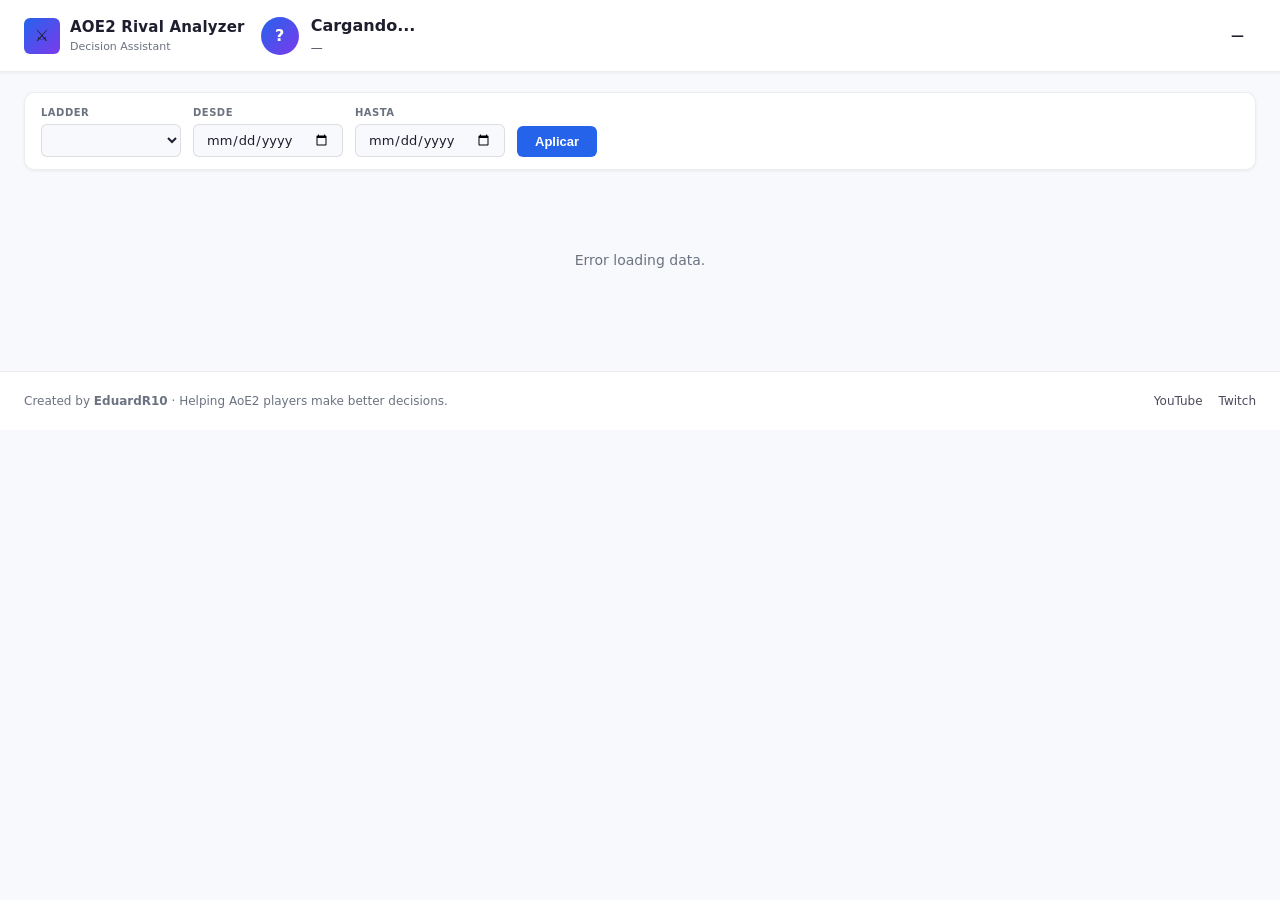
==== commit 8a666753: "fix: remove firma real, separate creator links, add visual charts to findings, add castle_focus open" ====
--- a/dashboard.html
+++ b/dashboard.html
@@ -25,11 +25,6 @@
           <div class="player-meta" id="header-meta">—</div>
         </div>
         <div class="wr-badge" id="header-wr">—</div>
-      </div>
-      <div class="header-social">
-        <a href="#" target="_blank" class="social-icon" title="YouTube - EduardR10" data-social="youtube">▶</a>
-        <a href="#" target="_blank" class="social-icon" title="Twitch - EduardR10" data-social="twitch">◉</a>
-        <button class="btn-support" id="btn-support">❤ Support</button>
       </div>
     </div>
   </header>
--- a/css/dashboard.css
+++ b/css/dashboard.css
@@ -1,32 +1,56 @@
-/* AoE2 Dashboard — Decision Assistant Full-Page View */
+/* AoE2 Dashboard — Decision Assistant Full-Page View (Light Mode) */
 
 :root {
-  --bg-primary: #0f1117;
-  --bg-secondary: #161922;
-  --bg-card: #1e212b;
-  --bg-card-hover: #252a36;
-  --border-subtle: rgba(255, 255, 255, 0.06);
-  --border-accent: rgba(255, 255, 255, 0.12);
-  --text-primary: #f1f5f9;
-  --text-secondary: #94a3b8;
-  --text-muted: #64748b;
-  --accent-blue: #3b82f6;
-  --accent-green: #22c55e;
-  --accent-red: #ef4444;
-  --accent-yellow: #eab308;
-  --accent-purple: #a855f7;
-  --accent-orange: #f97316;
-  --accent-cyan: #06b6d4;
+  /* Colors */
+  --bg-primary: #f8f9fc;
+  --bg-secondary: #ffffff;
+  --bg-card: #ffffff;
+  --bg-card-hover: #f8f9fc;
+  --border-subtle: rgba(30, 30, 46, 0.08);
+  --border-accent: rgba(30, 30, 46, 0.12);
+  --text-primary: #1e1e2e;
+  --text-secondary: #4a4a5e;
+  --text-muted: #6b7280;
+  --accent-blue: #2563eb;
+  --accent-green: #16a34a;
+  --accent-red: #dc2626;
+  --accent-yellow: #ca8a04;
+  --accent-purple: #7c3aed;
+  --accent-orange: #ea580c;
+  --accent-cyan: #0891b2;
   --danger-low: var(--accent-green);
   --danger-mid: var(--accent-yellow);
   --danger-high: var(--accent-red);
+  
+  /* Spacing Scale */
+  --space-xs: 4px;
+  --space-sm: 8px;
+  --space-md: 12px;
+  --space-lg: 16px;
+  --space-xl: 24px;
+  --space-2xl: 32px;
+  --space-3xl: 48px;
+  
+  /* Typography Scale */
+  --text-xs: 10px;
+  --text-sm: 12px;
+  --text-base: 14px;
+  --text-lg: 16px;
+  --text-xl: 20px;
+  --text-2xl: 24px;
+  --text-3xl: 32px;
+  
+  /* Border Radius */
   --radius-sm: 6px;
   --radius-md: 10px;
   --radius-lg: 14px;
   --radius-xl: 18px;
-  --shadow-sm: 0 1px 2px rgba(0, 0, 0, 0.4);
-  --shadow-md: 0 4px 12px rgba(0, 0, 0, 0.5);
-  --shadow-lg: 0 8px 24px rgba(0, 0, 0, 0.6);
+  --radius-full: 9999px;
+  
+  /* Shadows */
+  --shadow-sm: 0 1px 3px rgba(0, 0, 0, 0.06);
+  --shadow-md: 0 4px 12px rgba(0, 0, 0, 0.08);
+  --shadow-lg: 0 8px 24px rgba(0, 0, 0, 0.10);
 }
 
 * { box-sizing: border-box; }
@@ -127,9 +151,10 @@
   font-weight: 700;
   flex-shrink: 0;
 }
-.wr-badge.good { background: rgba(34, 197, 94, 0.15); color: var(--accent-green); }
-.wr-badge.bad { background: rgba(239, 68, 68, 0.15); color: var(--accent-red); }
-
+.wr-badge.good { background: rgba(22, 163, 74, 0.12); color: var(--accent-green); }
+.wr-badge.bad { background: rgba(220, 38, 38, 0.12); color: var(--accent-red); }
+
+/* Social / Support links — delicate but visible */
 .header-social {
   display: flex;
   align-items: center;
@@ -141,7 +166,7 @@
   width: 32px;
   height: 32px;
   border-radius: var(--radius-sm);
-  background: rgba(255, 255, 255, 0.05);
+  background: rgba(30, 30, 46, 0.04);
   border: 1px solid var(--border-subtle);
   display: flex;
   align-items: center;
@@ -149,21 +174,21 @@
   cursor: pointer;
   transition: all 0.2s ease;
   text-decoration: none;
-  color: var(--text-secondary);
+  color: var(--text-muted);
   font-size: 13px;
 }
 
 .social-icon:hover {
-  background: rgba(255, 255, 255, 0.1);
-  color: var(--text-primary);
-  border-color: var(--border-accent);
+  background: rgba(37, 99, 235, 0.08);
+  color: var(--accent-blue);
+  border-color: rgba(37, 99, 235, 0.2);
 }
 
 .btn-support {
   padding: 6px 14px;
-  background: rgba(239, 68, 68, 0.15);
+  background: rgba(220, 38, 38, 0.06);
   color: var(--accent-red);
-  border: 1px solid rgba(239, 68, 68, 0.3);
+  border: 1px solid rgba(220, 38, 38, 0.18);
   border-radius: var(--radius-sm);
   font-size: 12px;
   font-weight: 600;
@@ -172,7 +197,55 @@
 }
 
 .btn-support:hover {
-  background: rgba(239, 68, 68, 0.25);
+  background: rgba(220, 38, 38, 0.12);
+}
+
+.btn-kofi {
+  padding: 6px 14px;
+  background: rgba(14, 165, 233, 0.08);
+  color: #0ea5e9;
+  border: 1px solid rgba(14, 165, 233, 0.2);
+  border-radius: var(--radius-sm);
+  font-size: 12px;
+  font-weight: 600;
+  text-decoration: none;
+  cursor: pointer;
+  transition: all 0.2s ease;
+  display: inline-flex;
+  align-items: center;
+  gap: 4px;
+}
+
+.btn-kofi:hover {
+  background: rgba(14, 165, 233, 0.15);
+}
+
+/* ==========================================================================
+   CREATOR BAR (social links separated from player header)
+   ========================================================================== */
+.creator-bar {
+  display: flex;
+  align-items: center;
+  gap: 8px;
+  padding: 8px 24px;
+  background: var(--bg-secondary);
+  border-bottom: 1px solid var(--border-subtle);
+  font-size: 12px;
+}
+
+.creator-sep {
+  color: var(--border-subtle);
+  margin: 0 4px;
+}
+
+.lang-selector {
+  padding: 4px 8px;
+  border-radius: var(--radius-sm);
+  border: 1px solid var(--border-subtle);
+  background: var(--bg-primary);
+  color: var(--text-primary);
+  font-size: 12px;
+  cursor: pointer;
 }
 
 /* ==========================================================================
@@ -183,6 +256,151 @@
   max-width: 1280px;
   margin: 0 auto;
   padding: 20px 24px 40px;
+}
+
+/* ==========================================================================
+   PLAYER SEARCH
+   ========================================================================== */
+
+.player-search-bar {
+  margin-bottom: 20px;
+  position: relative;
+}
+
+.search-box {
+  display: flex;
+  gap: 8px;
+  align-items: center;
+}
+
+.search-box input {
+  flex: 1;
+  padding: 10px 14px;
+  border: 1px solid var(--border-accent);
+  border-radius: var(--radius-md);
+  background: var(--bg-card);
+  color: var(--text-primary);
+  font-size: 14px;
+  font-family: inherit;
+  box-shadow: var(--shadow-sm);
+  transition: border-color 0.2s ease, box-shadow 0.2s ease;
+}
+
+.search-box input:focus {
+  outline: none;
+  border-color: var(--accent-blue);
+  box-shadow: 0 0 0 3px rgba(37, 99, 235, 0.1);
+}
+
+.search-box button {
+  padding: 10px 16px;
+  background: var(--accent-blue);
+  color: #fff;
+  border: none;
+  border-radius: var(--radius-md);
+  font-size: 14px;
+  cursor: pointer;
+  transition: opacity 0.2s;
+  box-shadow: var(--shadow-sm);
+}
+
+.search-box button:hover { opacity: 0.9; }
+
+.search-results {
+  position: absolute;
+  top: 100%;
+  left: 0;
+  right: 0;
+  margin-top: 6px;
+  background: var(--bg-card);
+  border: 1px solid var(--border-accent);
+  border-radius: var(--radius-md);
+  box-shadow: var(--shadow-md);
+  z-index: 50;
+  max-height: 300px;
+  overflow-y: auto;
+  padding: 4px;
+}
+
+.search-result-item {
+  display: flex;
+  align-items: center;
+  gap: 12px;
+  padding: 10px 12px;
+  border-radius: var(--radius-sm);
+  cursor: pointer;
+  transition: background 0.15s ease;
+  text-decoration: none;
+  color: inherit;
+}
+
+.search-result-item:hover {
+  background: var(--bg-primary);
+}
+
+.search-result-avatar {
+  width: 40px;
+  height: 40px;
+  border-radius: 50%;
+  background: linear-gradient(135deg, var(--accent-blue), var(--accent-purple));
+  display: flex;
+  align-items: center;
+  justify-content: center;
+  font-size: 16px;
+  font-weight: 700;
+  color: #fff;
+  flex-shrink: 0;
+  overflow: hidden;
+}
+
+.search-result-avatar img {
+  width: 100%;
+  height: 100%;
+  object-fit: cover;
+}
+
+.search-result-info {
+  flex: 1;
+  min-width: 0;
+}
+
+.search-result-name {
+  font-size: 14px;
+  font-weight: 600;
+  color: var(--text-primary);
+  white-space: nowrap;
+  overflow: hidden;
+  text-overflow: ellipsis;
+}
+
+.search-result-meta {
+  font-size: 12px;
+  color: var(--text-muted);
+  margin-top: 2px;
+}
+
+.search-result-rating {
+  font-size: 13px;
+  font-weight: 700;
+  color: var(--accent-blue);
+  flex-shrink: 0;
+  padding: 3px 10px;
+  background: rgba(37, 99, 235, 0.08);
+  border-radius: 12px;
+}
+
+.search-no-results {
+  padding: 16px;
+  text-align: center;
+  color: var(--text-muted);
+  font-size: 13px;
+}
+
+.search-loading {
+  padding: 16px;
+  text-align: center;
+  color: var(--text-muted);
+  font-size: 13px;
 }
 
 /* ==========================================================================
@@ -199,6 +417,7 @@
   border: 1px solid var(--border-subtle);
   border-radius: var(--radius-md);
   flex-wrap: wrap;
+  box-shadow: var(--shadow-sm);
 }
 
 .control-group {
@@ -220,7 +439,7 @@
   padding: 7px 12px;
   border: 1px solid var(--border-accent);
   border-radius: var(--radius-sm);
-  background: var(--bg-secondary);
+  background: var(--bg-primary);
   color: var(--text-primary);
   font-size: 13px;
   font-family: inherit;
@@ -255,6 +474,7 @@
   background: var(--bg-card);
   border: 1px solid var(--border-subtle);
   border-radius: var(--radius-md);
+  box-shadow: var(--shadow-sm);
   flex-wrap: wrap;
 }
 
@@ -301,7 +521,7 @@
   height: 10px;
   border-radius: 50%;
   background: var(--accent-red);
-  box-shadow: 0 0 8px rgba(239, 68, 68, 0.5);
+  box-shadow: 0 0 8px rgba(220, 38, 38, 0.5);
   animation: livePulse 2s ease infinite;
 }
 
@@ -348,7 +568,7 @@
 
 .btn-rival-profile {
   padding: 8px 16px;
-  background: rgba(255, 255, 255, 0.05);
+  background: rgba(30, 30, 46, 0.04);
   color: var(--text-secondary);
   border: 1px solid var(--border-accent);
   border-radius: var(--radius-sm);
@@ -359,7 +579,7 @@
 }
 
 .btn-rival-profile:hover {
-  background: rgba(255, 255, 255, 0.1);
+  background: rgba(30, 30, 46, 0.08);
   color: var(--text-primary);
 }
 
@@ -373,7 +593,7 @@
 
 .block-grid {
   display: grid;
-  grid-template-columns: repeat(auto-fit, minmax(300px, 1fr));
+  grid-template-columns: repeat(auto-fit, minmax(280px, 1fr));
   gap: 16px;
 }
 
@@ -392,12 +612,14 @@
   border: 1px solid var(--border-subtle);
   border-radius: var(--radius-md);
   padding: 16px;
-  transition: background 0.2s ease, border-color 0.2s ease;
+  box-shadow: var(--shadow-sm);
+  transition: background 0.2s ease, border-color 0.2s ease, box-shadow 0.2s ease;
 }
 
 .card:hover {
   background: var(--bg-card-hover);
   border-color: var(--border-accent);
+  box-shadow: var(--shadow-md);
 }
 
 .card-label {
@@ -467,7 +689,7 @@
   margin-top: 12px;
   padding: 8px 14px;
   border-radius: var(--radius-sm);
-  background: rgba(0, 0, 0, 0.25);
+  background: rgba(30, 30, 46, 0.04);
 }
 
 .danger-indicator {
@@ -477,9 +699,9 @@
   flex-shrink: 0;
 }
 
-.danger-indicator.low { background: var(--danger-low); box-shadow: 0 0 10px rgba(34, 197, 94, 0.4); }
-.danger-indicator.medium { background: var(--danger-mid); box-shadow: 0 0 10px rgba(234, 179, 8, 0.4); }
-.danger-indicator.high { background: var(--danger-high); box-shadow: 0 0 10px rgba(239, 68, 68, 0.4); }
+.danger-indicator.low { background: var(--danger-low); box-shadow: 0 0 10px rgba(22, 163, 74, 0.4); }
+.danger-indicator.medium { background: var(--danger-mid); box-shadow: 0 0 10px rgba(202, 138, 4, 0.4); }
+.danger-indicator.high { background: var(--danger-high); box-shadow: 0 0 10px rgba(220, 38, 38, 0.4); }
 
 .danger-text {
   font-size: 14px;
@@ -495,9 +717,9 @@
   font-weight: 600;
   padding: 3px 10px;
   border-radius: 12px;
-  background: rgba(59, 130, 246, 0.15);
+  background: rgba(37, 99, 235, 0.10);
   color: var(--accent-blue);
-  border: 1px solid rgba(59, 130, 246, 0.2);
+  border: 1px solid rgba(37, 99, 235, 0.15);
 }
 
 .expected-matchup {
@@ -531,7 +753,7 @@
 .opening-bar-track {
   flex: 1;
   height: 10px;
-  background: rgba(255, 255, 255, 0.05);
+  background: rgba(30, 30, 46, 0.06);
   border-radius: 5px;
   overflow: hidden;
 }
@@ -565,12 +787,12 @@
   margin-bottom: 6px;
 }
 
-.playstyle-badge.aggressive { background: rgba(239, 68, 68, 0.15); color: var(--accent-red); border-color: rgba(239, 68, 68, 0.3); }
-.playstyle-badge.defensive { background: rgba(59, 130, 246, 0.15); color: var(--accent-blue); border-color: rgba(59, 130, 246, 0.3); }
-.playstyle-badge.boomer { background: rgba(34, 197, 94, 0.15); color: var(--accent-green); border-color: rgba(34, 197, 94, 0.3); }
-.playstyle-badge.greedy { background: rgba(234, 179, 8, 0.15); color: var(--accent-yellow); border-color: rgba(234, 179, 8, 0.3); }
-.playstyle-badge.allin { background: rgba(168, 85, 247, 0.15); color: var(--accent-purple); border-color: rgba(168, 85, 247, 0.3); }
-.playstyle-badge.adaptive { background: rgba(6, 182, 212, 0.15); color: var(--accent-cyan); border-color: rgba(6, 182, 212, 0.3); }
+.playstyle-badge.aggressive { background: rgba(220, 38, 38, 0.08); color: var(--accent-red); border-color: rgba(220, 38, 38, 0.25); }
+.playstyle-badge.defensive { background: rgba(37, 99, 235, 0.08); color: var(--accent-blue); border-color: rgba(37, 99, 235, 0.25); }
+.playstyle-badge.boomer { background: rgba(22, 163, 74, 0.08); color: var(--accent-green); border-color: rgba(22, 163, 74, 0.25); }
+.playstyle-badge.greedy { background: rgba(202, 138, 4, 0.08); color: var(--accent-yellow); border-color: rgba(202, 138, 4, 0.25); }
+.playstyle-badge.allin { background: rgba(124, 58, 237, 0.08); color: var(--accent-purple); border-color: rgba(124, 58, 237, 0.25); }
+.playstyle-badge.adaptive { background: rgba(8, 145, 178, 0.08); color: var(--accent-cyan); border-color: rgba(8, 145, 178, 0.25); }
 
 .playstyle-score {
   font-size: 13px;
@@ -599,7 +821,7 @@
   width: 24px;
   height: 24px;
   border-radius: 50%;
-  background: rgba(255, 255, 255, 0.06);
+  background: rgba(30, 30, 46, 0.05);
   display: flex;
   align-items: center;
   justify-content: center;
@@ -739,7 +961,7 @@
 }
 
 .tab-stat-item {
-  background: rgba(0, 0, 0, 0.2);
+  background: rgba(30, 30, 46, 0.03);
   border-radius: var(--radius-sm);
   padding: 10px 14px;
 }
@@ -797,7 +1019,6 @@
    LIVE MATCH INTELLIGENCE COMPONENTS
    ========================================================================== */
 
-/* Advantage comparison bars */
 .advantage-comparison {
   margin-bottom: 14px;
 }
@@ -821,7 +1042,7 @@
 .advantage-track {
   flex: 1;
   height: 22px;
-  background: rgba(255, 255, 255, 0.04);
+  background: rgba(30, 30, 46, 0.04);
   border-radius: 11px;
   overflow: hidden;
   position: relative;
@@ -829,7 +1050,7 @@
 
 .advantage-fill-player {
   height: 100%;
-  background: linear-gradient(90deg, var(--accent-blue), rgba(59, 130, 246, 0.6));
+  background: linear-gradient(90deg, var(--accent-blue), rgba(37, 99, 235, 0.6));
   border-radius: 11px;
   transition: width 0.8s ease;
   min-width: 2px;
@@ -837,7 +1058,7 @@
 
 .advantage-fill-rival {
   height: 100%;
-  background: linear-gradient(90deg, var(--accent-red), rgba(239, 68, 68, 0.6));
+  background: linear-gradient(90deg, var(--accent-red), rgba(220, 38, 38, 0.6));
   border-radius: 11px;
   transition: width 0.8s ease;
   min-width: 2px;
@@ -905,19 +1126,6 @@
 .timeline-diff.positive { color: var(--accent-green); }
 .timeline-diff.negative { color: var(--accent-red); }
 
-/* Radar chart placeholder (canvas-based) */
-.radar-container {
-  display: flex;
-  justify-content: center;
-  align-items: center;
-  padding: 10px;
-}
-
-.radar-canvas {
-  max-width: 280px;
-  max-height: 280px;
-}
-
 /* Tempo stars */
 .tempo-grid {
   display: grid;
@@ -927,8 +1135,9 @@
 
 .tempo-section {
   padding: 10px;
-  background: rgba(0, 0, 0, 0.15);
+  background: rgba(30, 30, 46, 0.02);
   border-radius: var(--radius-sm);
+  border: 1px solid var(--border-subtle);
 }
 
 .tempo-title {
@@ -986,7 +1195,59 @@
 }
 
 /* ==========================================================================
-   AGE TIMINGS (dashboard-specific)
+   TIMELINE VISUAL
+   ========================================================================== */
+
+.timeline-track {
+  display: flex;
+  align-items: center;
+  gap: 12px;
+  margin-bottom: 8px;
+}
+
+.timeline-label {
+  width: 60px;
+  font-size: 12px;
+  font-weight: 600;
+  color: var(--text-secondary);
+  text-transform: capitalize;
+  flex-shrink: 0;
+}
+
+.timeline-bar-track {
+  flex: 1;
+  height: 14px;
+  background: rgba(30, 30, 46, 0.05);
+  border-radius: 7px;
+  overflow: hidden;
+  position: relative;
+}
+
+.timeline-bar {
+  height: 100%;
+  border-radius: 7px;
+  transition: width 0.8s ease;
+  min-width: 2px;
+}
+
+.timeline-time {
+  width: 60px;
+  font-size: 13px;
+  font-weight: 700;
+  color: var(--text-primary);
+  text-align: right;
+  flex-shrink: 0;
+  font-variant-numeric: tabular-nums;
+}
+
+/* Danger card dominant */
+.danger-card {
+  background: linear-gradient(135deg, rgba(37, 99, 235, 0.03), rgba(124, 58, 237, 0.03));
+  border-color: var(--border-accent);
+}
+
+/* ==========================================================================
+   AGE TIMINGS
    ========================================================================== */
 
 .age-row {
@@ -1008,7 +1269,7 @@
 .age-bar-container {
   flex: 1;
   height: 20px;
-  background: rgba(255, 255, 255, 0.04);
+  background: rgba(30, 30, 46, 0.04);
   border-radius: var(--radius-sm);
   overflow: hidden;
   position: relative;
@@ -1020,8 +1281,8 @@
   transition: width 0.6s ease;
 }
 
-.age-bar.player { background: linear-gradient(90deg, var(--accent-blue), rgba(59, 130, 246, 0.5)); }
-.age-bar.opponent { background: linear-gradient(90deg, rgba(239, 68, 68, 0.4), rgba(239, 68, 68, 0.15)); }
+.age-bar.player { background: linear-gradient(90deg, var(--accent-blue), rgba(37, 99, 235, 0.5)); }
+.age-bar.opponent { background: linear-gradient(90deg, rgba(220, 38, 38, 0.35), rgba(220, 38, 38, 0.12)); }
 
 .age-time {
   width: 60px;
@@ -1058,7 +1319,7 @@
 .dim-bar-track {
   flex: 1;
   height: 8px;
-  background: rgba(255, 255, 255, 0.05);
+  background: rgba(30, 30, 46, 0.06);
   border-radius: 4px;
   overflow: hidden;
 }
@@ -1169,7 +1430,7 @@
   left: 0;
   right: 0;
   bottom: 0;
-  background: rgba(0, 0, 0, 0.7);
+  background: rgba(0, 0, 0, 0.5);
   backdrop-filter: blur(10px);
   z-index: 20000;
   display: flex;
@@ -1250,7 +1511,7 @@
 
 .modal-channel {
   padding: 8px 14px;
-  background: rgba(255, 255, 255, 0.05);
+  background: rgba(30, 30, 46, 0.03);
   border: 1px solid var(--border-subtle);
   border-radius: var(--radius-sm);
   font-size: 13px;
@@ -1260,7 +1521,7 @@
 }
 
 .modal-channel:hover {
-  background: rgba(255, 255, 255, 0.1);
+  background: rgba(30, 30, 46, 0.06);
   color: var(--text-primary);
   border-color: var(--border-accent);
 }
@@ -1277,8 +1538,43 @@
 
 .hidden { display: none !important; }
 
-.compressed .block-grid {
-  grid-template-columns: repeat(auto-fit, minmax(240px, 1fr));
+/* Data Grid (used by Units by Age / Techs tabs) */
+.data-grid {
+  display: grid;
+  grid-template-columns: repeat(3, 1fr);
+  gap: 16px;
+}
+.data-grid-col {
+  background: var(--bg-primary);
+  border-radius: var(--radius-sm);
+  padding: 10px;
+}
+.data-grid-col-title {
+  font-size: 10px;
+  font-weight: 700;
+  color: var(--text-muted);
+  text-transform: uppercase;
+  letter-spacing: 0.5px;
+  margin-bottom: 8px;
+  padding-bottom: 4px;
+  border-bottom: 1px solid var(--border-subtle);
+}
+.data-grid-row {
+  display: flex;
+  justify-content: space-between;
+  font-size: 12px;
+  padding: 4px 0;
+  border-bottom: 1px solid var(--border-subtle);
+  color: var(--text-primary);
+}
+.data-grid-row:last-child { border-bottom: none; }
+.data-grid-value { color: var(--text-muted); }
+
+/* Two-column analysis layout */
+.analysis-two-col {
+  display: grid;
+  grid-template-columns: 1fr 1fr;
+  gap: 16px;
 }
 
 /* Responsive */
@@ -1286,7 +1582,581 @@
   .dashboard-header { padding: 12px 16px; }
   .header-inner { flex-direction: column; align-items: flex-start; }
   .header-player { width: 100%; }
+  .header-social { width: 100%; justify-content: flex-end; margin-top: 8px; }
   .dashboard-main { padding: 12px 16px 32px; }
   .footer-inner { flex-direction: column; text-align: center; }
   .section-header { flex-direction: column; align-items: flex-start; }
-}
+  .tabs-nav { overflow-x: auto; gap: 0; padding-bottom: 2px; }
+  .tab-btn { padding: 6px 10px; font-size: 10px; }
+  .tab-stat-grid { grid-template-columns: 1fr; }
+  .data-grid { grid-template-columns: 1fr; }
+  .analysis-two-col { grid-template-columns: 1fr; }
+}
+
+/* ==========================================================================
+   COMPANION LINK
+   ========================================================================== */
+
+.btn-companion {
+  padding: 6px 14px;
+  background: rgba(37, 99, 235, 0.08);
+  color: var(--accent-blue);
+  border: 1px solid rgba(37, 99, 235, 0.2);
+  border-radius: var(--radius-sm);
+  font-size: 12px;
+  font-weight: 600;
+  text-decoration: none;
+  cursor: pointer;
+  transition: all 0.2s ease;
+  display: inline-flex;
+  align-items: center;
+  gap: 4px;
+}
+
+.btn-companion:hover {
+  background: rgba(37, 99, 235, 0.15);
+}
+
+.lang-selector {
+  padding: 6px 10px;
+  border: 1px solid var(--border-accent);
+  border-radius: var(--radius-sm);
+  background: var(--bg-primary);
+  color: var(--text-secondary);
+  font-size: 12px;
+  font-weight: 600;
+  cursor: pointer;
+  outline: none;
+}
+
+.lang-selector:hover {
+  border-color: var(--accent-blue);
+}
+
+/* ==========================================================================
+   INSIGHT CARDS
+   ========================================================================== */
+
+.insight-card {
+  border-left: 3px solid var(--accent-blue);
+  position: relative;
+}
+
+.insight-card.insight-strength { border-left-color: var(--accent-green); }
+.insight-card.insight-weakness { border-left-color: var(--accent-red); }
+.insight-card.insight-pattern { border-left-color: var(--accent-cyan); }
+.insight-card.insight-context { border-left-color: var(--accent-purple); }
+.insight-card.insight-recommendation { border-left-color: var(--accent-yellow); }
+
+.insight-header {
+  display: flex;
+  justify-content: space-between;
+  align-items: center;
+  margin-bottom: 10px;
+}
+
+.insight-type {
+  font-size: 10px;
+  font-weight: 700;
+  text-transform: uppercase;
+  letter-spacing: 0.6px;
+  color: var(--text-muted);
+}
+
+.insight-meta {
+  display: flex;
+  align-items: center;
+  gap: 8px;
+}
+
+.insight-confidence {
+  font-size: 10px;
+  font-weight: 600;
+  padding: 2px 8px;
+  border-radius: 10px;
+  background: rgba(30, 30, 46, 0.05);
+  color: var(--text-muted);
+}
+
+.tooltip-trigger {
+  width: 18px;
+  height: 18px;
+  border-radius: 50%;
+  background: rgba(30, 30, 46, 0.06);
+  color: var(--text-muted);
+  font-size: 11px;
+  font-weight: 700;
+  display: inline-flex;
+  align-items: center;
+  justify-content: center;
+  cursor: help;
+  position: relative;
+}
+
+.tooltip-trigger:hover {
+  background: var(--accent-blue);
+  color: #fff;
+}
+
+.tooltip-trigger::after {
+  content: attr(data-tooltip);
+  position: absolute;
+  bottom: 125%;
+  right: 0;
+  width: 260px;
+  padding: 10px 12px;
+  background: var(--text-primary);
+  color: #fff;
+  font-size: 12px;
+  line-height: 1.5;
+  border-radius: var(--radius-sm);
+  box-shadow: var(--shadow-md);
+  opacity: 0;
+  pointer-events: none;
+  transition: opacity 0.2s ease;
+  z-index: 1000;
+  font-weight: 400;
+}
+
+.tooltip-trigger:hover::after {
+  opacity: 1;
+}
+
+.insight-title {
+  font-size: 16px;
+  font-weight: 700;
+  color: var(--text-primary);
+  margin-bottom: 6px;
+  line-height: 1.3;
+}
+
+.insight-body {
+  font-size: 13px;
+  color: var(--text-secondary);
+  line-height: 1.5;
+}
+
+.insight-warning {
+  font-size: 11px;
+  color: var(--accent-yellow);
+  background: rgba(202, 138, 4, 0.08);
+  border: 1px solid rgba(202, 138, 4, 0.2);
+  border-radius: var(--radius-sm);
+  padding: 6px 10px;
+  margin-top: 10px;
+  font-weight: 500;
+}
+
+/* ==========================================================================
+   INSIGHTS VISUAL SUMMARY (bar charts at top of findings)
+   ========================================================================== */
+.insights-summary {
+  background: var(--bg-secondary);
+  border-radius: var(--radius-md);
+  padding: 16px 20px;
+  margin-bottom: 16px;
+  display: grid;
+  grid-template-columns: repeat(auto-fit, minmax(280px, 1fr));
+  gap: 16px;
+}
+
+.insight-bar-row {
+  display: flex;
+  align-items: center;
+  gap: 10px;
+  padding: 6px 0;
+}
+
+.insight-bar-label {
+  font-size: 12px;
+  font-weight: 600;
+  color: var(--text-primary);
+  min-width: 100px;
+  text-transform: capitalize;
+}
+
+.insight-bar-track {
+  flex: 1;
+  height: 8px;
+  background: rgba(30, 30, 46, 0.08);
+  border-radius: 4px;
+  overflow: hidden;
+}
+
+.insight-bar-fill {
+  height: 100%;
+  border-radius: 4px;
+  transition: width 0.4s ease;
+}
+
+.insight-bar-value {
+  font-size: 12px;
+  font-weight: 700;
+  color: var(--text-primary);
+  min-width: 40px;
+  text-align: right;
+}
+
+/* ==========================================================================
+   KEY INSIGHTS
+   ========================================================================== */
+
+.key-insights-card {
+  background: linear-gradient(135deg, var(--bg-card) 0%, #f0f4ff 100%);
+  border-left: 3px solid var(--accent-blue);
+  padding: 16px 20px;
+}
+
+.key-insight-row {
+  padding: 12px 0;
+  border-bottom: 1px solid var(--border-subtle);
+}
+
+.key-insight-row:last-child {
+  border-bottom: none;
+}
+
+.key-insight-title {
+  font-size: 15px;
+  font-weight: 700;
+  color: var(--text-primary);
+  margin-bottom: 4px;
+}
+
+.key-insight-body {
+  font-size: 13px;
+  color: var(--text-secondary);
+  line-height: 1.5;
+}
+
+.key-insight-strength .key-insight-title { color: var(--accent-green); }
+.key-insight-weakness .key-insight-title { color: var(--accent-red); }
+.key-insight-pattern .key-insight-title { color: var(--accent-cyan); }
+.key-insight-context .key-insight-title { color: var(--accent-purple); }
+.key-insight-recommendation .key-insight-title { color: var(--accent-yellow); }
+
+/* ==========================================================================
+   EXECUTIVE SUMMARY (Consolidated Banner)
+   ========================================================================== */
+
+.executive-summary {
+  padding: 24px;
+}
+
+.exec-summary-header {
+  display: flex;
+  justify-content: space-between;
+  align-items: center;
+  flex-wrap: wrap;
+  gap: 16px;
+  margin-bottom: 24px;
+  padding-bottom: 20px;
+  border-bottom: 1px solid var(--border-subtle);
+}
+
+.exec-summary-stats {
+  display: flex;
+  gap: 20px;
+  flex-wrap: wrap;
+}
+
+.exec-stat {
+  font-size: 20px;
+  font-weight: 700;
+  color: var(--text-primary);
+  display: flex;
+  flex-direction: column;
+  align-items: center;
+  font-variant-numeric: tabular-nums;
+}
+
+.exec-stat-label {
+  font-size: 10px;
+  font-weight: 600;
+  text-transform: uppercase;
+  letter-spacing: 0.5px;
+  color: var(--text-muted);
+  margin-top: 2px;
+}
+
+.exec-summary-grid {
+  display: grid;
+  grid-template-columns: repeat(3, 1fr);
+  gap: 24px;
+}
+
+@media (max-width: 768px) {
+  .exec-summary-grid { grid-template-columns: 1fr; }
+  .exec-summary-header { flex-direction: column; align-items: flex-start; }
+}
+
+.exec-summary-col {
+  display: flex;
+  flex-direction: column;
+  gap: 16px;
+}
+
+.exec-summary-item {
+  display: flex;
+  flex-direction: column;
+  gap: 4px;
+}
+
+.exec-item-label {
+  font-size: 10px;
+  font-weight: 700;
+  text-transform: uppercase;
+  letter-spacing: 0.6px;
+  color: var(--text-muted);
+}
+
+.exec-item-value {
+  font-size: 13px;
+  color: var(--text-secondary);
+  line-height: 1.6;
+  font-weight: 500;
+}
+
+.player-name-large {
+  font-size: 22px;
+  font-weight: 800;
+  color: var(--text-primary);
+  line-height: 1.2;
+}
+
+.text-orange { color: var(--accent-orange); }
+.text-purple { color: var(--accent-purple); }
+
+/* ==========================================================================
+   FINDINGS SECTION (Unified Insights)
+   ========================================================================== */
+
+.findings-section {
+  margin-bottom: 24px;
+}
+
+/* ==========================================================================
+   TIMING ANALYSIS CARD
+   ========================================================================== */
+
+.timing-analysis-card {
+  padding: 20px;
+}
+
+.timing-analysis-header {
+  display: flex;
+  justify-content: space-between;
+  align-items: center;
+  margin-bottom: 16px;
+}
+
+.timing-duration {
+  font-size: 12px;
+  color: var(--text-muted);
+  font-weight: 500;
+}
+
+.timing-age-row {
+  padding: 12px 0;
+  border-bottom: 1px solid var(--border-subtle);
+}
+
+.timing-age-row:last-child {
+  border-bottom: none;
+}
+
+.timing-age-header {
+  display: flex;
+  justify-content: space-between;
+  align-items: center;
+  margin-bottom: 4px;
+}
+
+.timing-age-label {
+  font-size: 14px;
+  font-weight: 700;
+}
+
+.timing-age-value {
+  font-size: 16px;
+  font-weight: 800;
+  color: var(--text-primary);
+  font-variant-numeric: tabular-nums;
+}
+
+.timing-diff {
+  font-size: 12px;
+  color: var(--accent-red);
+  font-weight: 600;
+  margin-top: 4px;
+}
+
+.interpretation-row {
+  padding: 12px 0;
+  border-bottom: 1px solid var(--border-subtle);
+  font-size: 13px;
+  color: var(--text-primary);
+  line-height: 1.5;
+}
+
+.interpretation-row:last-child {
+  border-bottom: none;
+}
+
+.interpretation-icon {
+  font-weight: 800;
+  margin-right: 8px;
+}
+
+.interpretation-text {
+  color: var(--text-secondary);
+}
+
+/* ==========================================================================
+   DETAILED ANALYSIS CARD
+   ========================================================================== */
+
+.detailed-analysis-card {
+  padding: 16px;
+}
+
+/* ==========================================================================
+   HISTORICAL DATA CARD
+   ========================================================================== */
+
+.historical-data-card {
+  padding: 12px;
+}
+
+/* ==========================================================================
+   COMPOSITION BARS (Military Panel)
+   ========================================================================== */
+
+.composition-bar-row {
+  display: flex;
+  align-items: center;
+  gap: 12px;
+  margin-bottom: 8px;
+}
+
+.composition-bar-label {
+  width: 80px;
+  font-size: 13px;
+  color: var(--text-secondary);
+  flex-shrink: 0;
+  font-weight: 500;
+}
+
+.composition-bar-track {
+  flex: 1;
+  height: 12px;
+  background: rgba(30, 30, 46, 0.06);
+  border-radius: 6px;
+  overflow: hidden;
+}
+
+.composition-bar-fill {
+  height: 100%;
+  border-radius: 6px;
+  transition: width 0.6s ease;
+}
+
+.composition-bar-pct {
+  width: 48px;
+  font-size: 13px;
+  font-weight: 700;
+  color: var(--text-muted);
+  text-align: right;
+  flex-shrink: 0;
+  font-variant-numeric: tabular-nums;
+}
+
+/* ==========================================================================
+   DIMENSION COMPARISON (Live Match)
+   ========================================================================== */
+
+.dimension-comparison-row {
+  margin-bottom: 12px;
+}
+
+.dimension-label {
+  font-size: 13px;
+  font-weight: 700;
+  color: var(--text-secondary);
+  margin-bottom: 6px;
+}
+
+.dimension-bar-row {
+  display: flex;
+  align-items: center;
+  gap: 10px;
+  margin-bottom: 4px;
+}
+
+.dimension-value {
+  width: 50px;
+  font-size: 12px;
+  font-weight: 700;
+  text-align: right;
+  flex-shrink: 0;
+  font-variant-numeric: tabular-nums;
+}
+
+.dimension-bar-track {
+  flex: 1;
+  height: 10px;
+  background: rgba(30, 30, 46, 0.06);
+  border-radius: 5px;
+  overflow: hidden;
+}
+
+.dimension-bar-fill {
+  height: 100%;
+  border-radius: 5px;
+  transition: width 0.8s ease;
+}
+
+.dimension-bar-fill.player {
+  background: linear-gradient(90deg, var(--accent-blue), rgba(37, 99, 235, 0.6));
+}
+
+.dimension-bar-fill.rival {
+  background: linear-gradient(90deg, var(--accent-red), rgba(220, 38, 38, 0.6));
+}
+
+/* ==========================================================================
+   LIVE ADVANTAGE
+   ========================================================================== */
+
+.advantage-text {
+  text-align: center;
+  font-size: 18px;
+  font-weight: 800;
+  margin: 16px 0 12px;
+}
+
+/* ==========================================================================
+   TEMPO ANALYSIS
+   ========================================================================== */
+
+.tempo-summary {
+  margin-top: 12px;
+  padding-top: 12px;
+  border-top: 1px solid var(--border-subtle);
+  font-size: 13px;
+  color: var(--text-muted);
+  font-weight: 500;
+  text-align: center;
+}
+
+/* ==========================================================================
+   UTILITY CLASSES
+   ========================================================================== */
+
+.mb-2 { margin-bottom: 8px; }
+.mb-3 { margin-bottom: 12px; }
+.mt-2 { margin-top: 8px; }
+.ml-1 { margin-left: 4px; }
+.text-xs { font-size: 11px; }
+.text-sm { font-size: 12px; }
+.text-center { text-align: center; }
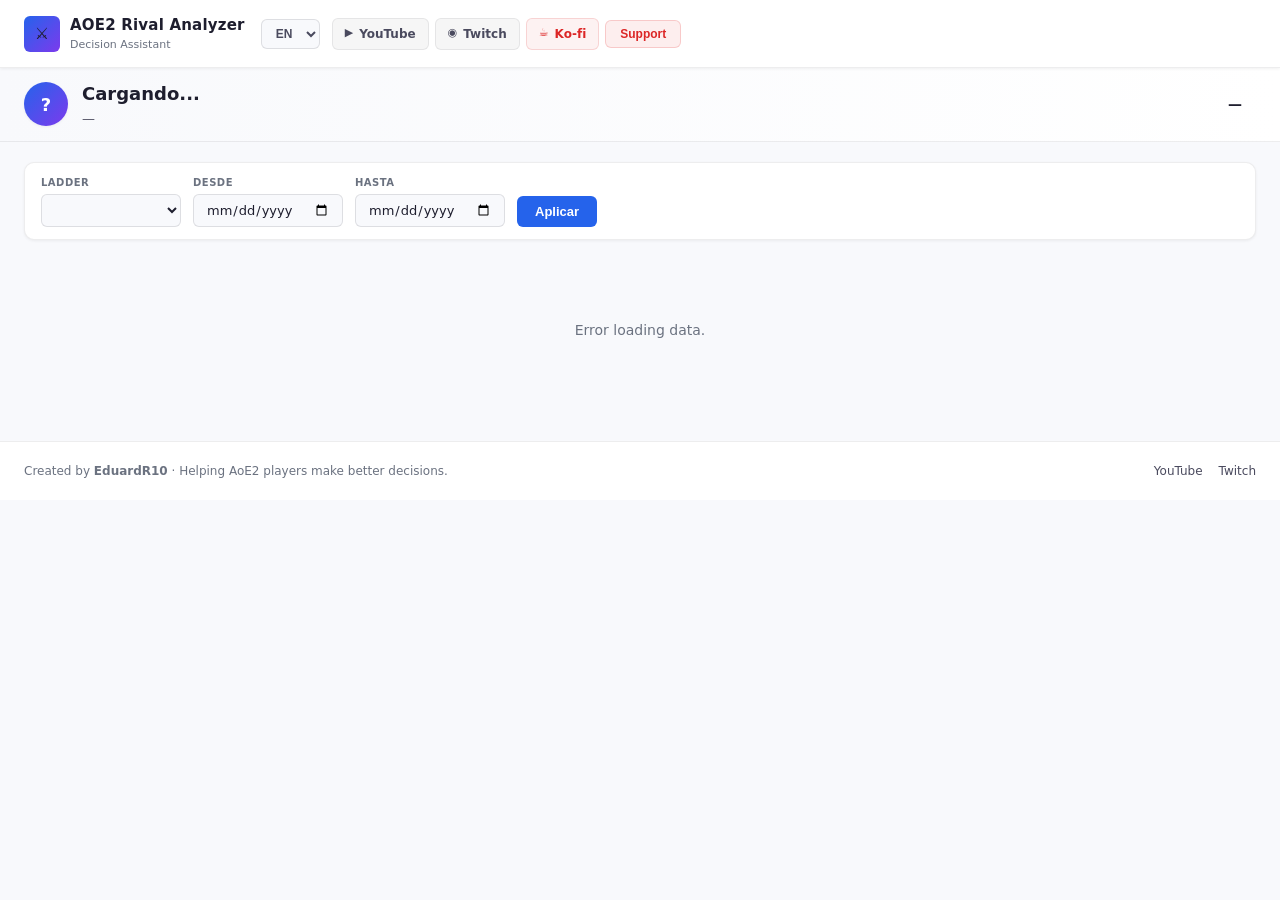
==== commit fc38c33e: "feat: redesign header and findings section with professional visual hierarchy Header reorganization:" ====
--- a/dashboard.html
+++ b/dashboard.html
@@ -18,16 +18,39 @@
           <div class="brand-subtitle">Decision Assistant</div>
         </div>
       </div>
-      <div class="header-player" id="header-player">
-        <div class="player-avatar" id="header-avatar">?</div>
-        <div class="player-info">
-          <div class="player-name" id="header-name">Cargando...</div>
-          <div class="player-meta" id="header-meta">—</div>
-        </div>
-        <div class="wr-badge" id="header-wr">—</div>
+      <div class="header-creator">
+        <select id="lang-selector" class="lang-selector" title="Language / Idioma">
+          <option value="es">ES</option>
+          <option value="en">EN</option>
+        </select>
+        <a href="#" target="_blank" class="creator-link" data-social="youtube">
+          <span class="creator-link-icon">▶</span>
+          <span class="creator-link-text">YouTube</span>
+        </a>
+        <a href="#" target="_blank" class="creator-link" data-social="twitch">
+          <span class="creator-link-icon">◉</span>
+          <span class="creator-link-text">Twitch</span>
+        </a>
+        <a href="https://ko-fi.com/V7V12KZ5U" target="_blank" class="creator-link creator-link-kofi">
+          <span class="creator-link-icon">☕</span>
+          <span class="creator-link-text">Ko-fi</span>
+        </a>
+        <button class="btn-support" id="btn-support">Support</button>
       </div>
     </div>
   </header>
+
+  <!-- Player Bar -->
+  <div class="player-bar" id="player-bar">
+    <div class="player-bar-inner">
+      <div class="player-avatar" id="header-avatar">?</div>
+      <div class="player-info">
+        <div class="player-name" id="header-name">Cargando...</div>
+        <div class="player-meta" id="header-meta">—</div>
+      </div>
+      <div class="wr-badge" id="header-wr">—</div>
+    </div>
+  </div>
 
   <main class="dashboard-main">
 
--- a/css/dashboard.css
+++ b/css/dashboard.css
@@ -118,41 +118,128 @@
   color: var(--text-muted);
 }
 
-.header-player {
-  flex: 1;
-  display: flex;
-  align-items: center;
-  gap: 12px;
+.header-creator {
+  display: flex;
+  align-items: center;
+  gap: 6px;
+  flex-shrink: 0;
+}
+
+.creator-link {
+  display: inline-flex;
+  align-items: center;
+  gap: 6px;
+  padding: 6px 12px;
+  border-radius: var(--radius-sm);
+  background: rgba(30, 30, 46, 0.04);
+  border: 1px solid var(--border-subtle);
+  text-decoration: none;
+  color: var(--text-secondary);
+  font-size: 12px;
+  font-weight: 600;
+  transition: all 0.2s ease;
+}
+
+.creator-link:hover {
+  background: rgba(37, 99, 235, 0.08);
+  color: var(--accent-blue);
+  border-color: rgba(37, 99, 235, 0.2);
+}
+
+.creator-link-kofi {
+  background: rgba(220, 38, 38, 0.06);
+  border-color: rgba(220, 38, 38, 0.15);
+  color: var(--accent-red);
+}
+
+.creator-link-kofi:hover {
+  background: rgba(220, 38, 38, 0.12);
+  color: #b91c1c;
+}
+
+.creator-link-icon {
+  font-size: 11px;
+}
+
+.btn-support {
+  padding: 6px 14px;
+  background: rgba(220, 38, 38, 0.08);
+  color: var(--accent-red);
+  border: 1px solid rgba(220, 38, 38, 0.18);
+  border-radius: var(--radius-sm);
+  font-size: 12px;
+  font-weight: 600;
+  cursor: pointer;
+  transition: all 0.2s ease;
+}
+
+.btn-support:hover {
+  background: rgba(220, 38, 38, 0.14);
+}
+
+/* Player Bar (below header) */
+.player-bar {
+  background: linear-gradient(90deg, #f8f9fc 0%, #ffffff 100%);
+  border-bottom: 1px solid var(--border-subtle);
+  padding: 12px 24px;
+}
+
+.player-bar-inner {
+  max-width: 1280px;
+  margin: 0 auto;
+  display: flex;
+  align-items: center;
+  gap: 14px;
   min-width: 0;
 }
 
 .player-avatar {
-  width: 38px;
-  height: 38px;
+  width: 44px;
+  height: 44px;
   border-radius: 50%;
   background: linear-gradient(135deg, var(--accent-blue), var(--accent-purple));
   display: flex;
   align-items: center;
   justify-content: center;
-  font-size: 16px;
+  font-size: 18px;
   font-weight: 700;
   color: #fff;
   flex-shrink: 0;
+  box-shadow: var(--shadow-sm);
 }
 
 .player-info { flex: 1; min-width: 0; }
-.player-name { font-size: 16px; font-weight: 700; white-space: nowrap; overflow: hidden; text-overflow: ellipsis; }
-.player-meta { font-size: 12px; color: var(--text-secondary); margin-top: 1px; }
+.player-name { font-size: 18px; font-weight: 800; white-space: nowrap; overflow: hidden; text-overflow: ellipsis; color: var(--text-primary); }
+.player-meta { font-size: 13px; color: var(--text-secondary); margin-top: 2px; }
 
 .wr-badge {
-  padding: 4px 12px;
+  padding: 6px 14px;
   border-radius: 20px;
-  font-size: 13px;
+  font-size: 14px;
   font-weight: 700;
   flex-shrink: 0;
 }
 .wr-badge.good { background: rgba(22, 163, 74, 0.12); color: var(--accent-green); }
 .wr-badge.bad { background: rgba(220, 38, 38, 0.12); color: var(--accent-red); }
+
+.btn-companion {
+  display: inline-flex;
+  align-items: center;
+  gap: 6px;
+  padding: 6px 12px;
+  border-radius: var(--radius-sm);
+  background: rgba(37, 99, 235, 0.08);
+  border: 1px solid rgba(37, 99, 235, 0.18);
+  color: var(--accent-blue);
+  text-decoration: none;
+  font-size: 12px;
+  font-weight: 600;
+  transition: all 0.2s ease;
+}
+
+.btn-companion:hover {
+  background: rgba(37, 99, 235, 0.14);
+}
 
 /* Social / Support links — delicate but visible */
 .header-social {
@@ -183,21 +270,6 @@
   color: var(--accent-blue);
   border-color: rgba(37, 99, 235, 0.2);
 }
-
-.btn-support {
-  padding: 6px 14px;
-  background: rgba(220, 38, 38, 0.06);
-  color: var(--accent-red);
-  border: 1px solid rgba(220, 38, 38, 0.18);
-  border-radius: var(--radius-sm);
-  font-size: 12px;
-  font-weight: 600;
-  cursor: pointer;
-  transition: all 0.2s ease;
-}
-
-.btn-support:hover {
-  background: rgba(220, 38, 38, 0.12);
 }
 
 .btn-kofi {
@@ -220,24 +292,6 @@
   background: rgba(14, 165, 233, 0.15);
 }
 
-/* ==========================================================================
-   CREATOR BAR (social links separated from player header)
-   ========================================================================== */
-.creator-bar {
-  display: flex;
-  align-items: center;
-  gap: 8px;
-  padding: 8px 24px;
-  background: var(--bg-secondary);
-  border-bottom: 1px solid var(--border-subtle);
-  font-size: 12px;
-}
-
-.creator-sep {
-  color: var(--border-subtle);
-  margin: 0 4px;
-}
-
 .lang-selector {
   padding: 4px 8px;
   border-radius: var(--radius-sm);
@@ -246,6 +300,7 @@
   color: var(--text-primary);
   font-size: 12px;
   cursor: pointer;
+  margin-right: 6px;
 }
 
 /* ==========================================================================
@@ -1580,9 +1635,10 @@
 /* Responsive */
 @media (max-width: 768px) {
   .dashboard-header { padding: 12px 16px; }
-  .header-inner { flex-direction: column; align-items: flex-start; }
-  .header-player { width: 100%; }
-  .header-social { width: 100%; justify-content: flex-end; margin-top: 8px; }
+  .header-inner { flex-direction: column; align-items: flex-start; gap: 10px; }
+  .header-creator { width: 100%; justify-content: flex-end; }
+  .player-bar { padding: 12px 16px; }
+  .player-bar-inner { flex-wrap: wrap; }
   .dashboard-main { padding: 12px 16px 32px; }
   .footer-inner { flex-direction: column; text-align: center; }
   .section-header { flex-direction: column; align-items: flex-start; }
@@ -1797,10 +1853,311 @@
   text-align: right;
 }
 
+.insights-summary {
+  margin-bottom: 20px;
+}
+
+.findings-hero {
+  display: grid;
+  grid-template-columns: repeat(2, 1fr);
+  gap: 16px;
+  margin-bottom: 20px;
+}
+
+.findings-hero-card {
+  background: var(--bg-secondary);
+  border-radius: var(--radius-lg);
+  padding: 20px;
+  border: 1px solid var(--border-subtle);
+  box-shadow: var(--shadow-sm);
+  position: relative;
+  overflow: hidden;
+}
+
+.findings-hero-card::before {
+  content: '';
+  position: absolute;
+  top: 0;
+  left: 0;
+  right: 0;
+  height: 4px;
+}
+
+.findings-hero-card.strength::before { background: linear-gradient(90deg, var(--accent-green), #22c55e); }
+.findings-hero-card.weakness::before { background: linear-gradient(90deg, var(--accent-red), #ef4444); }
+.findings-hero-card.pattern::before { background: linear-gradient(90deg, var(--accent-blue), #3b82f6); }
+.findings-hero-card.economy::before { background: linear-gradient(90deg, var(--accent-orange), #f97316); }
+
+.findings-hero-label {
+  font-size: 11px;
+  font-weight: 700;
+  text-transform: uppercase;
+  letter-spacing: 0.5px;
+  color: var(--text-muted);
+  margin-bottom: 8px;
+}
+
+.findings-hero-title {
+  font-size: 22px;
+  font-weight: 800;
+  color: var(--text-primary);
+  line-height: 1.2;
+  margin-bottom: 12px;
+}
+
+.findings-hero-metric {
+  display: flex;
+  align-items: baseline;
+  gap: 8px;
+  margin-bottom: 8px;
+}
+
+.findings-hero-number {
+  font-size: 42px;
+  font-weight: 900;
+  line-height: 1;
+}
+
+.findings-hero-number.green { color: var(--accent-green); }
+.findings-hero-number.red { color: var(--accent-red); }
+.findings-hero-number.blue { color: var(--accent-blue); }
+.findings-hero-number.orange { color: var(--accent-orange); }
+
+.findings-hero-unit {
+  font-size: 16px;
+  font-weight: 700;
+  color: var(--text-secondary);
+}
+
+.findings-hero-body {
+  font-size: 13px;
+  color: var(--text-secondary);
+  line-height: 1.5;
+  margin-bottom: 14px;
+}
+
+.findings-hero-bar {
+  height: 10px;
+  background: rgba(30, 30, 46, 0.08);
+  border-radius: 5px;
+  overflow: hidden;
+}
+
+.findings-hero-bar-fill {
+  height: 100%;
+  border-radius: 5px;
+  transition: width 0.6s ease;
+}
+
+.findings-panels {
+  display: grid;
+  grid-template-columns: repeat(2, 1fr);
+  gap: 16px;
+  margin-bottom: 20px;
+}
+
+.findings-panel {
+  background: var(--bg-secondary);
+  border-radius: var(--radius-lg);
+  padding: 20px;
+  border: 1px solid var(--border-subtle);
+  box-shadow: var(--shadow-sm);
+}
+
+.findings-panel-header {
+  display: flex;
+  align-items: center;
+  justify-content: space-between;
+  margin-bottom: 16px;
+}
+
+.findings-panel-title {
+  font-size: 15px;
+  font-weight: 800;
+  color: var(--text-primary);
+}
+
+.findings-panel-subtitle {
+  font-size: 12px;
+  color: var(--text-muted);
+}
+
+.findings-chart-row {
+  display: grid;
+  grid-template-columns: 110px 1fr 50px;
+  align-items: center;
+  gap: 12px;
+  padding: 10px 0;
+  border-bottom: 1px solid var(--border-subtle);
+}
+
+.findings-chart-row:last-child {
+  border-bottom: none;
+}
+
+.findings-chart-label {
+  font-size: 13px;
+  font-weight: 700;
+  color: var(--text-primary);
+}
+
+.findings-chart-track {
+  height: 14px;
+  background: rgba(30, 30, 46, 0.06);
+  border-radius: 7px;
+  overflow: hidden;
+  position: relative;
+}
+
+.findings-chart-fill {
+  height: 100%;
+  border-radius: 7px;
+  transition: width 0.5s ease;
+  position: relative;
+}
+
+.findings-chart-fill::after {
+  content: '';
+  position: absolute;
+  top: 0;
+  left: 0;
+  right: 0;
+  bottom: 0;
+  background: linear-gradient(180deg, rgba(255,255,255,0.25) 0%, rgba(255,255,255,0) 100%);
+}
+
+.findings-chart-value {
+  font-size: 14px;
+  font-weight: 800;
+  text-align: right;
+}
+
+.findings-chart-meta {
+  grid-column: 2 / 4;
+  font-size: 11px;
+  color: var(--text-muted);
+  margin-top: 2px;
+}
+
+.findings-supporting {
+  display: grid;
+  grid-template-columns: repeat(3, 1fr);
+  gap: 14px;
+}
+
+.findings-mini {
+  background: var(--bg-secondary);
+  border-radius: var(--radius-md);
+  padding: 16px;
+  border: 1px solid var(--border-subtle);
+  box-shadow: var(--shadow-sm);
+}
+
+.findings-mini-header {
+  display: flex;
+  align-items: center;
+  justify-content: space-between;
+  margin-bottom: 10px;
+}
+
+.findings-mini-type {
+  font-size: 10px;
+  font-weight: 800;
+  text-transform: uppercase;
+  letter-spacing: 0.5px;
+  color: var(--text-muted);
+}
+
+.findings-mini-confidence {
+  font-size: 10px;
+  font-weight: 700;
+  padding: 2px 8px;
+  border-radius: 10px;
+  background: rgba(30, 30, 46, 0.06);
+  color: var(--text-muted);
+}
+
+.findings-mini-title {
+  font-size: 15px;
+  font-weight: 800;
+  color: var(--text-primary);
+  margin-bottom: 6px;
+  line-height: 1.3;
+}
+
+.findings-mini-body {
+  font-size: 12px;
+  color: var(--text-secondary);
+  line-height: 1.5;
+}
+
+.age-stability {
+  background: linear-gradient(135deg, #f8f9fc 0%, #ffffff 100%);
+  border-radius: var(--radius-md);
+  padding: 14px 16px;
+  border: 1px solid var(--border-subtle);
+  margin-top: 16px;
+}
+
+.age-stability-title {
+  font-size: 12px;
+  font-weight: 800;
+  color: var(--text-muted);
+  text-transform: uppercase;
+  letter-spacing: 0.5px;
+  margin-bottom: 10px;
+}
+
+.age-stability-grid {
+  display: grid;
+  grid-template-columns: repeat(3, 1fr);
+  gap: 12px;
+}
+
+.age-stability-item {
+  text-align: center;
+}
+
+.age-stability-label {
+  font-size: 12px;
+  font-weight: 700;
+  color: var(--text-secondary);
+  margin-bottom: 4px;
+}
+
+.age-stability-value {
+  font-size: 16px;
+  font-weight: 800;
+  color: var(--text-primary);
+}
+
+.age-stability-gap {
+  font-size: 11px;
+  color: var(--text-muted);
+  margin-top: 2px;
+}
+
+@media (max-width: 900px) {
+  .findings-hero,
+  .findings-panels,
+  .findings-supporting {
+    grid-template-columns: 1fr;
+  }
+  .age-stability-grid {
+    grid-template-columns: 1fr;
+  }
+  .header-creator {
+    flex-wrap: wrap;
+    justify-content: flex-end;
+  }
+  .creator-link-text {
+    display: none;
+  }
+}
+
 /* ==========================================================================
    KEY INSIGHTS
    ========================================================================== */
-
 .key-insights-card {
   background: linear-gradient(135deg, var(--bg-card) 0%, #f0f4ff 100%);
   border-left: 3px solid var(--accent-blue);
